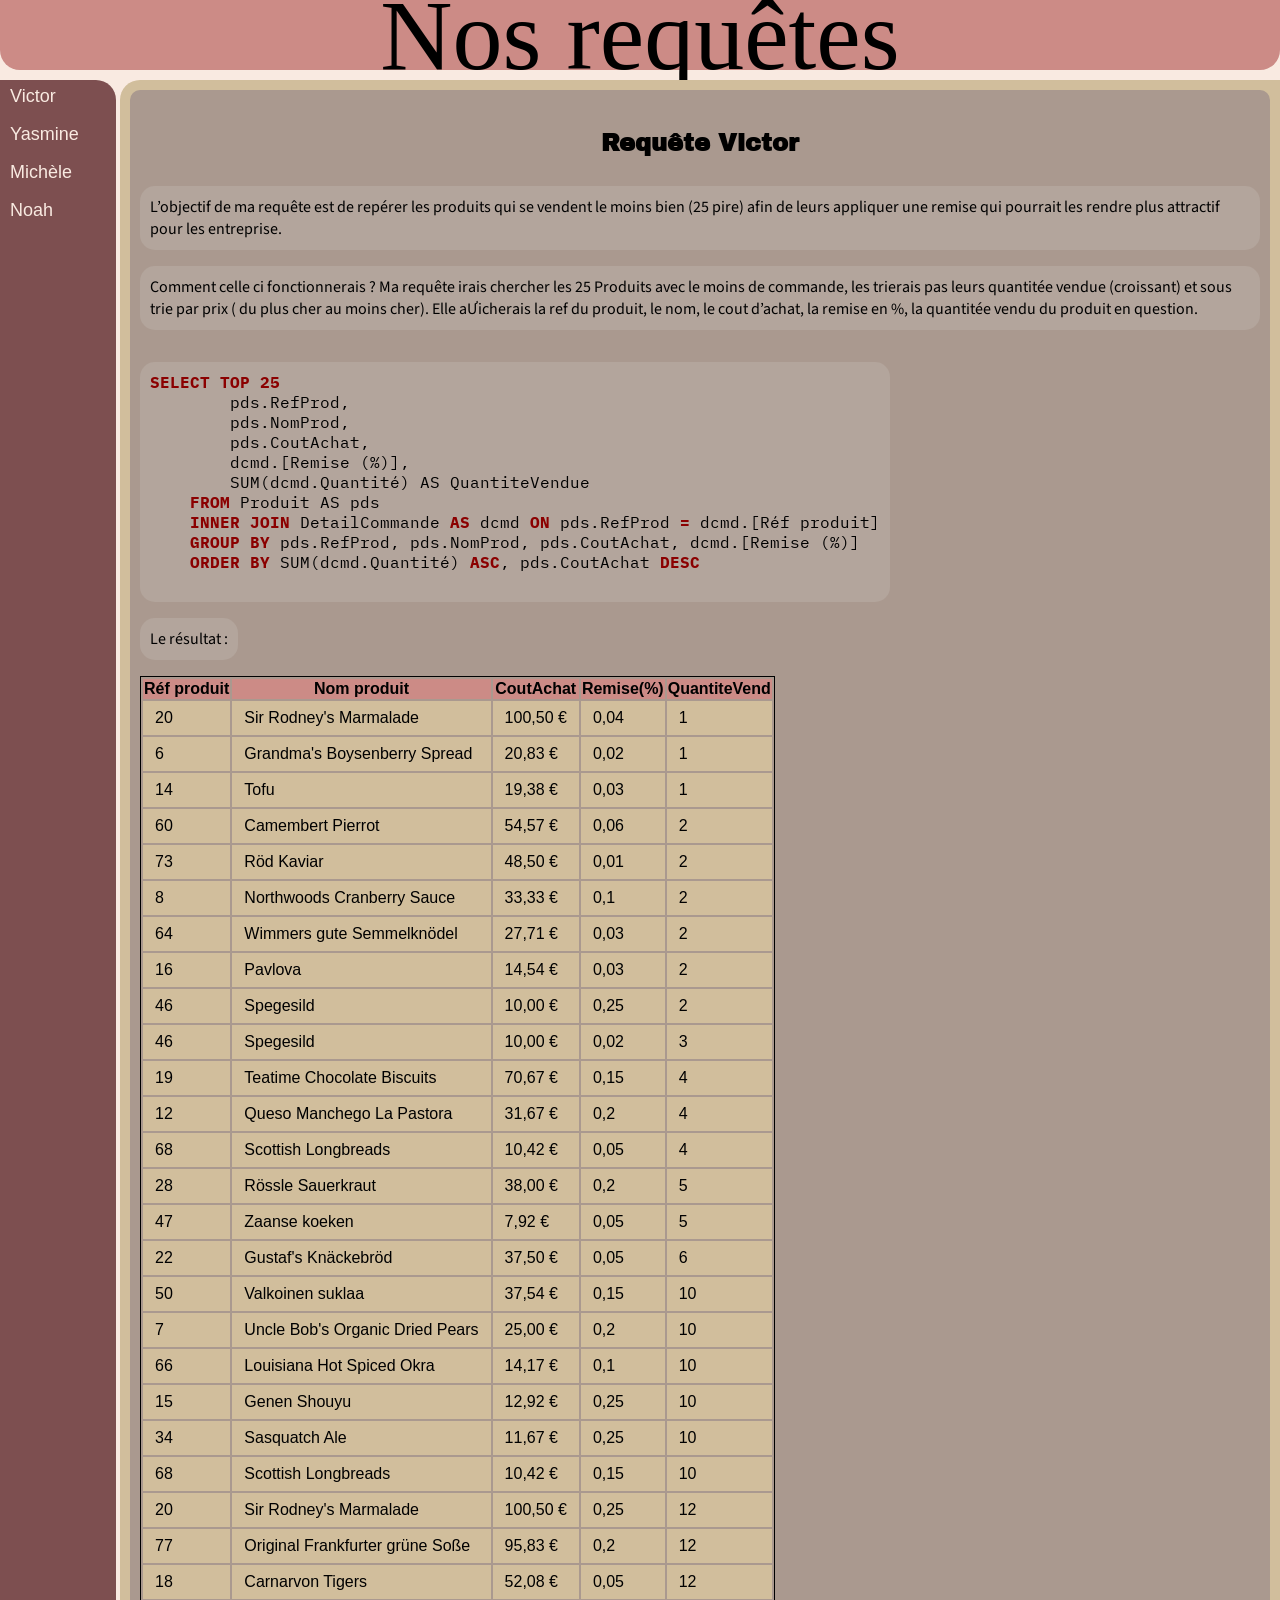
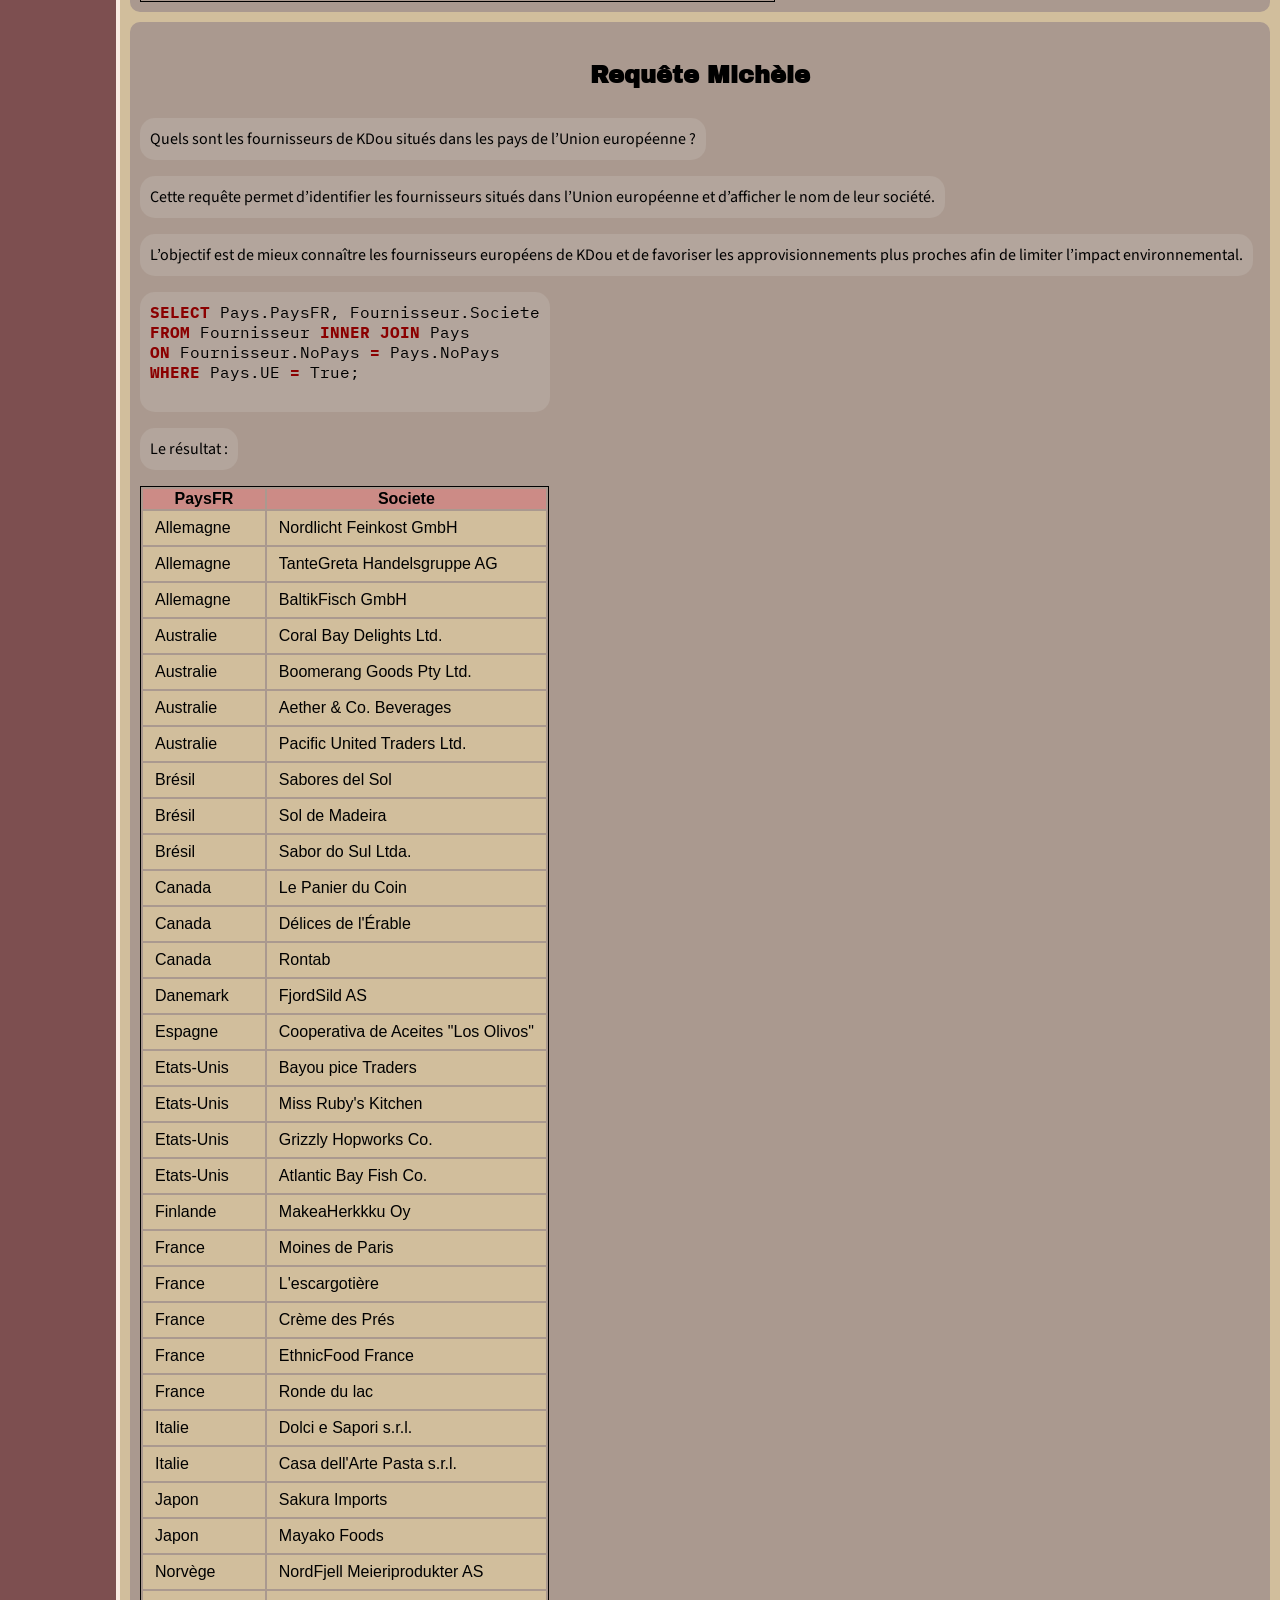
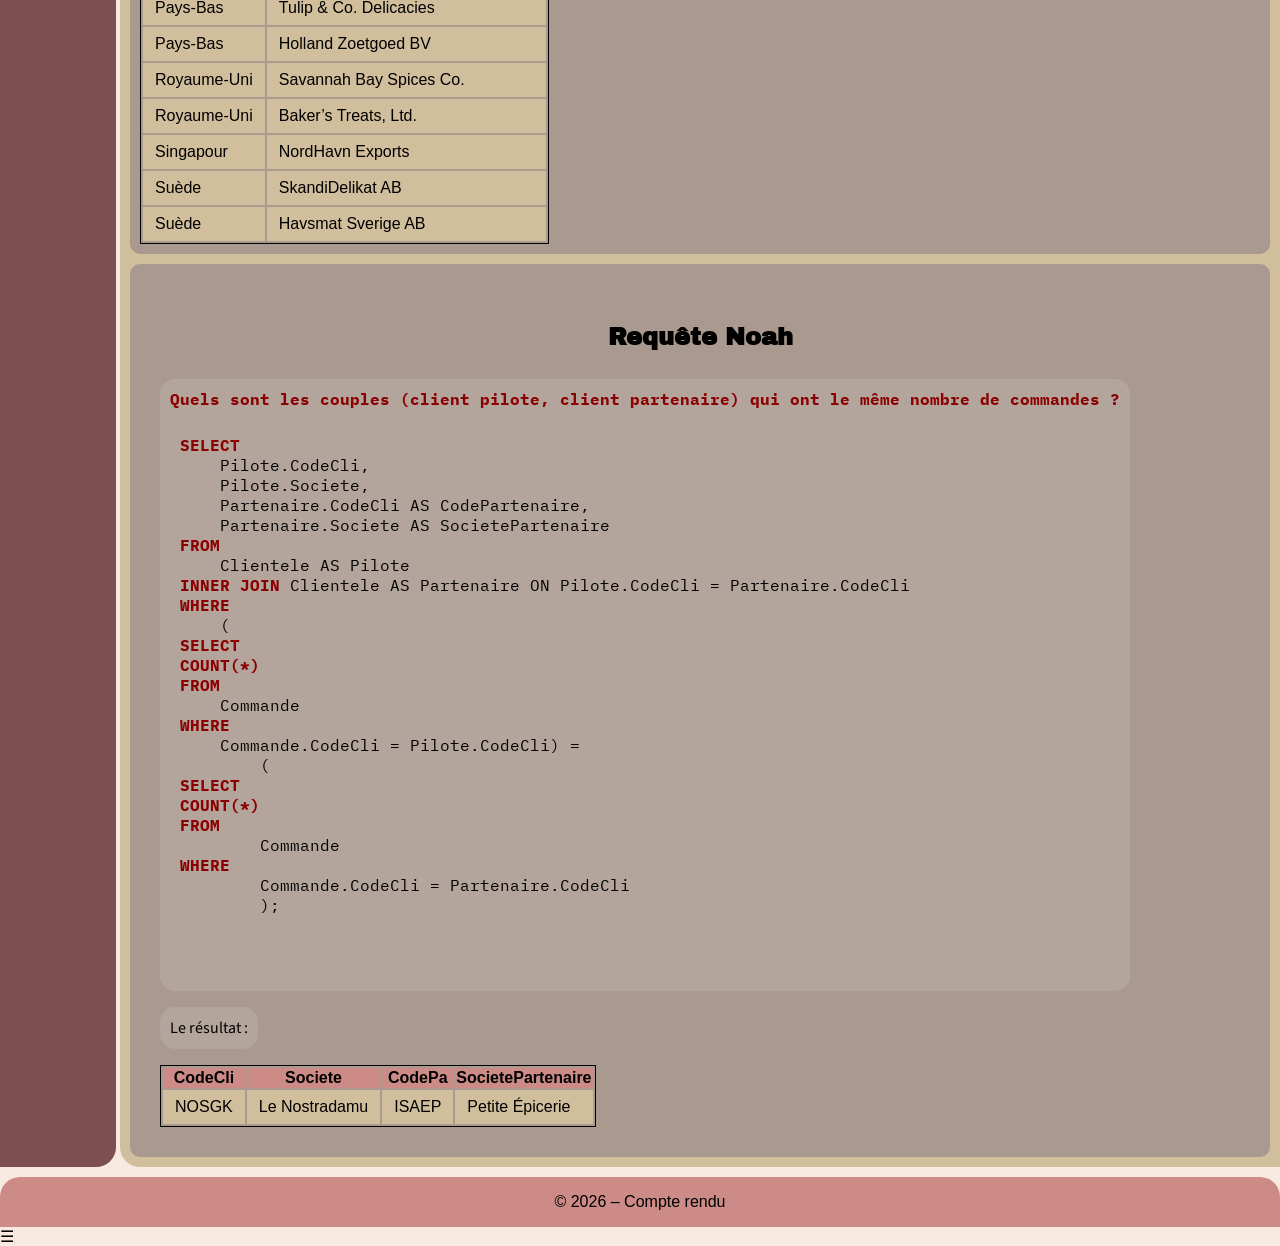
==== Requetes-perso.html @ e3824db2 "commentaire de la team ainsi que les requetes perso" ====
<!DOCTYPE html>
<html lang="fr">

<head>
    <meta charset="UTF-8" />
    <meta name="viewport" content="width=device-width, initial-scale=1.0" />
    <title>requête individuelle</title>
    <link rel="stylesheet" href="assets/main.css" />

</head>

<body>
<div class="mobile-warning">
    <div>
        <h2>Version mobile non disponible pour le moment</h2>
        <p>Merci de consulter ce site sur un ordinateur.</p>
    </div>
</div>
<header>Nos requêtes</header>
<nav class="Nav-mobile">
    <label for="toggle" class="menu-button">☰</label>
    <input type="checkbox" id="toggle">
    <div class="menu">
        <a href="index.html">Accueil</a>
        <a href="SQL.html">Requêtes</a>
        <a href="Requetes-perso.html">Requête individuelle</a>
        <a href="TEAM.html">L'équipe</a>


    </div>
</nav>
<nav class="nav-page">
    <a href="#Vic">Victor</a>
    <a href="#Yas">Yasmine</a>
    <a href="#Mic">Michèle</a>
    <a href="#Noa">Noah</a>
</nav>
<main>

    <section id="vic">
        <h2 class="title-center">Requête Victor</h2>

        <p>L’objectif de ma requête est de repérer les produits qui se vendent le moins bien (25
            pire) afin de leurs appliquer une remise qui pourrait les rendre plus attractif pour les
            entreprise.</p>
        <p>Comment celle ci fonctionnerais ? Ma requête irais chercher les 25 Produits avec le
            moins de commande, les trierais pas leurs quantitée vendue (croissant) et sous trie par
            prix ( du plus cher au moins cher).
            Elle aƯicherais la ref du produit, le nom, le cout d’achat, la remise en %, la quantitée
            vendu du produit en question.
        </p>
        <div class="CodendExplication-container"></div>
            <div class="requete">
                    <pre><strong class="redtxt">SELECT TOP 25</strong>
        pds.RefProd,
        pds.NomProd,
        pds.CoutAchat,
        dcmd.[Remise (%)],
        SUM(dcmd.Quantité) AS QuantiteVendue
    <strong class="redtxt">FROM</strong> Produit AS pds
    <strong class="redtxt">INNER JOIN</strong> DetailCommande <strong class="redtxt">AS</strong> dcmd <strong class="redtxt">ON</strong> pds.RefProd <strong class="redtxt">=</strong> dcmd.[Réf produit]
    <strong class="redtxt">GROUP BY</strong> pds.RefProd, pds.NomProd, pds.CoutAchat, dcmd.[Remise (%)]
    <strong class="redtxt">ORDER BY</strong> SUM(dcmd.Quantité) <strong class="redtxt">ASC</strong>, pds.CoutAchat <strong class="redtxt">DESC</strong>
    </pre>
                <p>Le résultat :</p>
                <table>
                    <thead>
                    <tr>
                        <th>Réf produit</th>
                        <th>Nom produit</th>
                        <th>CoutAchat</th>
                        <th>Remise(%)</th>
                        <th>QuantiteVend</th>
                    </tr>
                    </thead>
                    <tbody>
                    <tr>
                        <td>20</td>
                        <td>Sir Rodney's Marmalade</td>
                        <td>100,50 €</td>
                        <td>0,04</td>
                        <td>1</td>
                    </tr>
                    <tr>
                        <td>6</td>
                        <td>Grandma's Boysenberry Spread</td>
                        <td>20,83 €</td>
                        <td>0,02</td>
                        <td>1</td>
                    </tr>
                    <tr>
                        <td>14</td>
                        <td>Tofu</td>
                        <td>19,38 €</td>
                        <td>0,03</td>
                        <td>1</td>
                    </tr>
                    <tr>
                        <td>60</td>
                        <td>Camembert Pierrot</td>
                        <td>54,57 €</td>
                        <td>0,06</td>
                        <td>2</td>
                    </tr>
                    <tr>
                        <td>73</td>
                        <td>Röd Kaviar</td>
                        <td>48,50 €</td>
                        <td>0,01</td>
                        <td>2</td>
                    </tr>
                    <tr>
                        <td>8</td>
                        <td>Northwoods Cranberry Sauce</td>
                        <td>33,33 €</td>
                        <td>0,1</td>
                        <td>2</td>
                    </tr>
                    <tr>
                        <td>64</td>
                        <td>Wimmers gute Semmelknödel</td>
                        <td>27,71 €</td>
                        <td>0,03</td>
                        <td>2</td>
                    </tr>
                    <tr>
                        <td>16</td>
                        <td>Pavlova</td>
                        <td>14,54 €</td>
                        <td>0,03</td>
                        <td>2</td>
                    </tr>
                    <tr>
                        <td>46</td>
                        <td>Spegesild</td>
                        <td>10,00 €</td>
                        <td>0,25</td>
                        <td>2</td>
                    </tr>
                    <tr>
                        <td>46</td>
                        <td>Spegesild</td>
                        <td>10,00 €</td>
                        <td>0,02</td>
                        <td>3</td>
                    </tr>
                    <tr>
                        <td>19</td>
                        <td>Teatime Chocolate Biscuits</td>
                        <td>70,67 €</td>
                        <td>0,15</td>
                        <td>4</td>
                    </tr>
                    <tr>
                        <td>12</td>
                        <td>Queso Manchego La Pastora</td>
                        <td>31,67 €</td>
                        <td>0,2</td>
                        <td>4</td>
                    </tr>
                    <tr>
                        <td>68</td>
                        <td>Scottish Longbreads</td>
                        <td>10,42 €</td>
                        <td>0,05</td>
                        <td>4</td>
                    </tr>
                    <tr>
                        <td>28</td>
                        <td>Rössle Sauerkraut</td>
                        <td>38,00 €</td>
                        <td>0,2</td>
                        <td>5</td>
                    </tr>
                    <tr>
                        <td>47</td>
                        <td>Zaanse koeken</td>
                        <td>7,92 €</td>
                        <td>0,05</td>
                        <td>5</td>
                    </tr>
                    <tr>
                        <td>22</td>
                        <td>Gustaf's Knäckebröd</td>
                        <td>37,50 €</td>
                        <td>0,05</td>
                        <td>6</td>
                    </tr>
                    <tr>
                        <td>50</td>
                        <td>Valkoinen suklaa</td>
                        <td>37,54 €</td>
                        <td>0,15</td>
                        <td>10</td>
                    </tr>
                    <tr>
                        <td>7</td>
                        <td>Uncle Bob's Organic Dried Pears</td>
                        <td>25,00 €</td>
                        <td>0,2</td>
                        <td>10</td>
                    </tr>
                    <tr>
                        <td>66</td>
                        <td>Louisiana Hot Spiced Okra</td>
                        <td>14,17 €</td>
                        <td>0,1</td>
                        <td>10</td>
                    </tr>
                    <tr>
                        <td>15</td>
                        <td>Genen Shouyu</td>
                        <td>12,92 €</td>
                        <td>0,25</td>
                        <td>10</td>
                    </tr>
                    <tr>
                        <td>34</td>
                        <td>Sasquatch Ale</td>
                        <td>11,67 €</td>
                        <td>0,25</td>
                        <td>10</td>
                    </tr>
                    <tr>
                        <td>68</td>
                        <td>Scottish Longbreads</td>
                        <td>10,42 €</td>
                        <td>0,15</td>
                        <td>10</td>
                    </tr>
                    <tr>
                        <td>20</td>
                        <td>Sir Rodney's Marmalade</td>
                        <td>100,50 €</td>
                        <td>0,25</td>
                        <td>12</td>
                    </tr>
                    <tr>
                        <td>77</td>
                        <td>Original Frankfurter grüne Soße</td>
                        <td>95,83 €</td>
                        <td>0,2</td>
                        <td>12</td>
                    </tr>
                    <tr>
                        <td>18</td>
                        <td>Carnarvon Tigers</td>
                        <td>52,08 €</td>
                        <td>0,05</td>
                        <td>12</td>
                    </tr>
                    </tbody>
                </table>
            </div>

    </section>
    <section id="Mic">
        <h2>Requête Michèle</h2>
        <p>Quels sont les fournisseurs de KDou situés dans les pays de l’Union européenne ?</p>
        <p>Cette requête permet d’identifier les fournisseurs situés dans l’Union européenne et d’afficher le nom de leur société.</p>
        <p>L’objectif est de mieux connaître les fournisseurs européens de KDou et de favoriser les approvisionnements plus proches afin de limiter l’impact environnemental.</p>

        <div class="requete">
  <pre>
<strong class="redtxt">SELECT</strong> Pays.PaysFR, Fournisseur.Societe
<strong class="redtxt">FROM</strong> Fournisseur <strong class="redtxt">INNER JOIN</strong> Pays
<strong class="redtxt">ON</strong> Fournisseur.NoPays <strong class="redtxt">=</strong> Pays.NoPays
<strong class="redtxt">WHERE</strong> Pays.UE <strong class="redtxt">=</strong> True;
  </pre>
            <p>Le résultat :</p>
            <table>
                <thead>
                <tr>
                    <th>PaysFR</th>
                    <th>Societe</th>
                </tr>
                </thead>
                <tbody>
                <tr>
                    <td>Allemagne</td>
                    <td>Nordlicht Feinkost GmbH</td>
                </tr>
                <tr>
                    <td>Allemagne</td>
                    <td>TanteGreta Handelsgruppe AG</td>
                </tr>
                <tr>
                    <td>Allemagne</td>
                    <td>BaltikFisch GmbH</td>
                </tr>
                <tr>
                    <td>Australie</td>
                    <td>Coral Bay Delights Ltd.</td>
                </tr>
                <tr>
                    <td>Australie</td>
                    <td>Boomerang Goods Pty Ltd.</td>
                </tr>
                <tr>
                    <td>Australie</td>
                    <td>Aether &amp; Co. Beverages</td>
                </tr>
                <tr>
                    <td>Australie</td>
                    <td>Pacific United Traders Ltd.</td>
                </tr>
                <tr>
                    <td>Brésil</td>
                    <td>Sabores del Sol</td>
                </tr>
                <tr>
                    <td>Brésil</td>
                    <td>Sol de Madeira</td>
                </tr>
                <tr>
                    <td>Brésil</td>
                    <td>Sabor do Sul Ltda.</td>
                </tr>
                <tr>
                    <td>Canada</td>
                    <td>Le Panier du Coin</td>
                </tr>
                <tr>
                    <td>Canada</td>
                    <td>Délices de l'Érable</td>
                </tr>
                <tr>
                    <td>Canada</td>
                    <td>Rontab</td>
                </tr>
                <tr>
                    <td>Danemark</td>
                    <td>FjordSild AS</td>
                </tr>
                <tr>
                    <td>Espagne</td>
                    <td>Cooperativa de Aceites "Los Olivos"</td>
                </tr>
                <tr>
                    <td>Etats-Unis</td>
                    <td>Bayou pice Traders</td>
                </tr>
                <tr>
                    <td>Etats-Unis</td>
                    <td>Miss Ruby's Kitchen</td>
                </tr>
                <tr>
                    <td>Etats-Unis</td>
                    <td>Grizzly Hopworks Co.</td>
                </tr>
                <tr>
                    <td>Etats-Unis</td>
                    <td>Atlantic Bay Fish Co.</td>
                </tr>
                <tr>
                    <td>Finlande</td>
                    <td>MakeaHerkkku Oy</td>
                </tr>
                <tr>
                    <td>France</td>
                    <td>Moines de Paris</td>
                </tr>
                <tr>
                    <td>France</td>
                    <td>L'escargotière</td>
                </tr>
                <tr>
                    <td>France</td>
                    <td>Crème des Prés</td>
                </tr>
                <tr>
                    <td>France</td>
                    <td>EthnicFood France</td>
                </tr>
                <tr>
                    <td>France</td>
                    <td>Ronde du lac</td>
                </tr>
                <tr>
                    <td>Italie</td>
                    <td>Dolci e Sapori s.r.l.</td>
                </tr>
                <tr>
                    <td>Italie</td>
                    <td>Casa dell'Arte Pasta s.r.l.</td>
                </tr>
                <tr>
                    <td>Japon</td>
                    <td>Sakura Imports</td>
                </tr>
                <tr>
                    <td>Japon</td>
                    <td>Mayako Foods</td>
                </tr>
                <tr>
                    <td>Norvège</td>
                    <td>NordFjell Meieriprodukter AS</td>
                </tr>
                <tr>
                    <td>Pays-Bas</td>
                    <td>Tulip &amp; Co. Delicacies</td>
                </tr>
                <tr>
                    <td>Pays-Bas</td>
                    <td>Holland Zoetgoed BV</td>
                </tr>
                <tr>
                    <td>Royaume-Uni</td>
                    <td>Savannah Bay Spices Co.</td>
                </tr>
                <tr>
                    <td>Royaume-Uni</td>
                    <td>Baker’s Treats, Ltd.</td>
                </tr>
                <tr>
                    <td>Singapour</td>
                    <td>NordHavn Exports</td>
                </tr>
                <tr>
                    <td>Suède</td>
                    <td>SkandiDelikat AB</td>
                </tr>
                <tr>
                    <td>Suède</td>
                    <td>Havsmat Sverige AB</td>
                </tr>
                </tbody>
            </table>
        </div>
    </section>




    <section>
        <section id="Noah">
            <h2 class="title-center">Requête Noah</h2>
            <div class="requete">
                    <pre><strong class="redtxt">Quels sont les couples (client pilote, client partenaire) qui ont le même nombre de commandes ?</strong>
<pre>
<strong class="redtxt">SELECT</strong>
    Pilote.CodeCli,
    Pilote.Societe,
    Partenaire.CodeCli AS CodePartenaire,
    Partenaire.Societe AS SocietePartenaire
<strong class="redtxt">FROM</strong>
    Clientele AS Pilote
<strong class="redtxt">INNER JOIN</strong> Clientele AS Partenaire ON Pilote.CodeCli = Partenaire.CodeCli
<strong class="redtxt">WHERE</strong>
    (
<strong class="redtxt">SELECT</strong>
<strong class="redtxt">COUNT(*)</strong>
<strong class="redtxt">FROM</strong>
    Commande
<strong class="redtxt">WHERE</strong>
    Commande.CodeCli = Pilote.CodeCli) =
        (
<strong class="redtxt">SELECT</strong>
<strong class="redtxt">COUNT(*)</strong>
<strong class="redtxt">FROM</strong>
        Commande
<strong class="redtxt">WHERE</strong>
        Commande.CodeCli = Partenaire.CodeCli
        );
</pre>
                    </pre>
                <p>Le résultat :</p>
                <table>
                    <thead>
                    <tr>
                        <th>CodeCli</th>
                        <th>Societe</th>
                        <th>CodePa</th>
                        <th>SocietePartenaire</th>
                    </tr>
                    </thead>
                    <tbody>
                    <tr>
                        <td>NOSGK</td>
                        <td>Le Nostradamu</td>
                        <td>ISAEP</td>
                        <td>Petite Épicerie</td>
                    </tr>
                    </tbody>
                </table>
            </div>
        </section>




    </section>

</main>
</body>
<footer>&copy; 2026 – Compte rendu</footer>

</html>
---- assets/main.css ----
@import url('https://fonts.googleapis.com/css2?family=Archivo+Black&family=IBM+Plex+Mono:ital,wght@0,100;0,200;0,300;0,400;0,500;0,600;0,700;1,100;1,200;1,300;1,400;1,500;1,600;1,700&family=Montserrat:ital,wght@0,100..900;1,100..900&family=Source+Sans+3:ital,wght@0,200..900;1,200..900&display=swap');
/*Un fichier pour tous les gouvernés*/
@import "variables.css";
@import "base.css";
@import "structure.css";
@import "navigation.css";
@import "button.css";
@import "equipe.css";
@import "responsive.css";
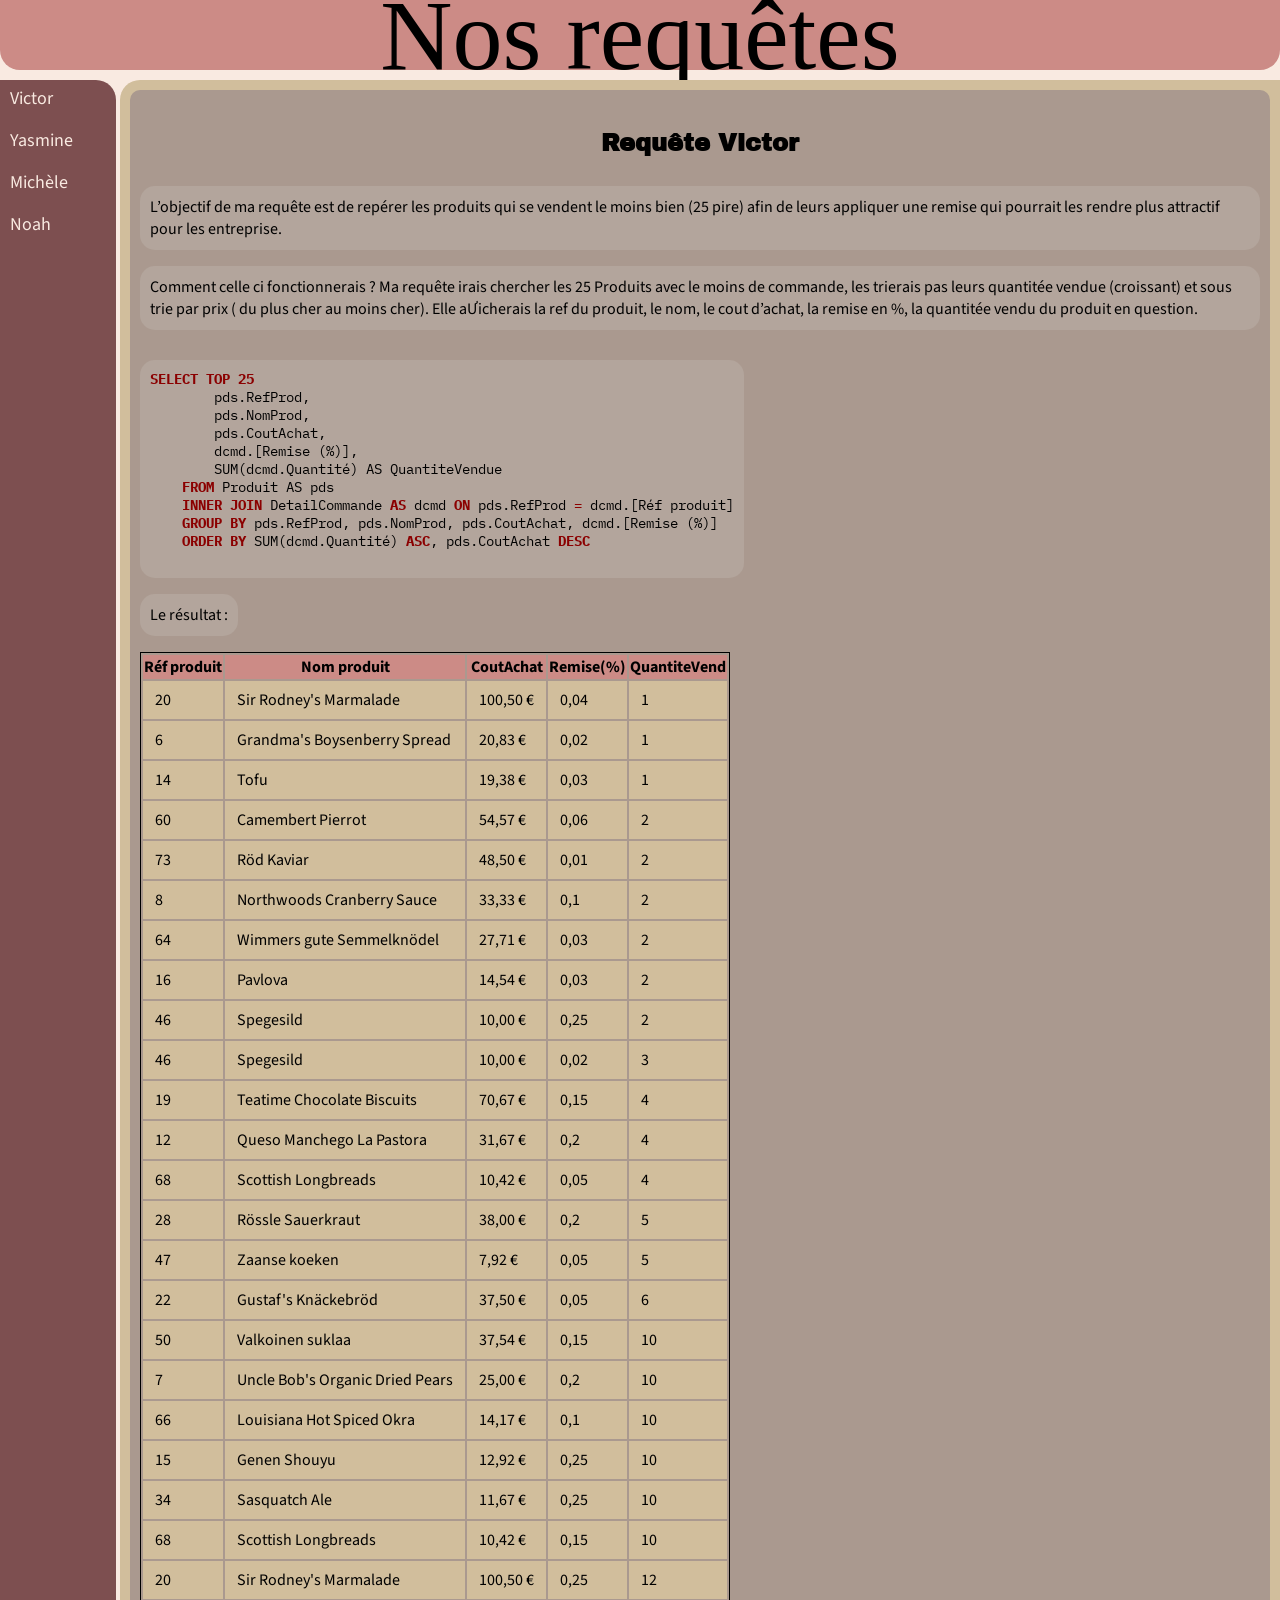
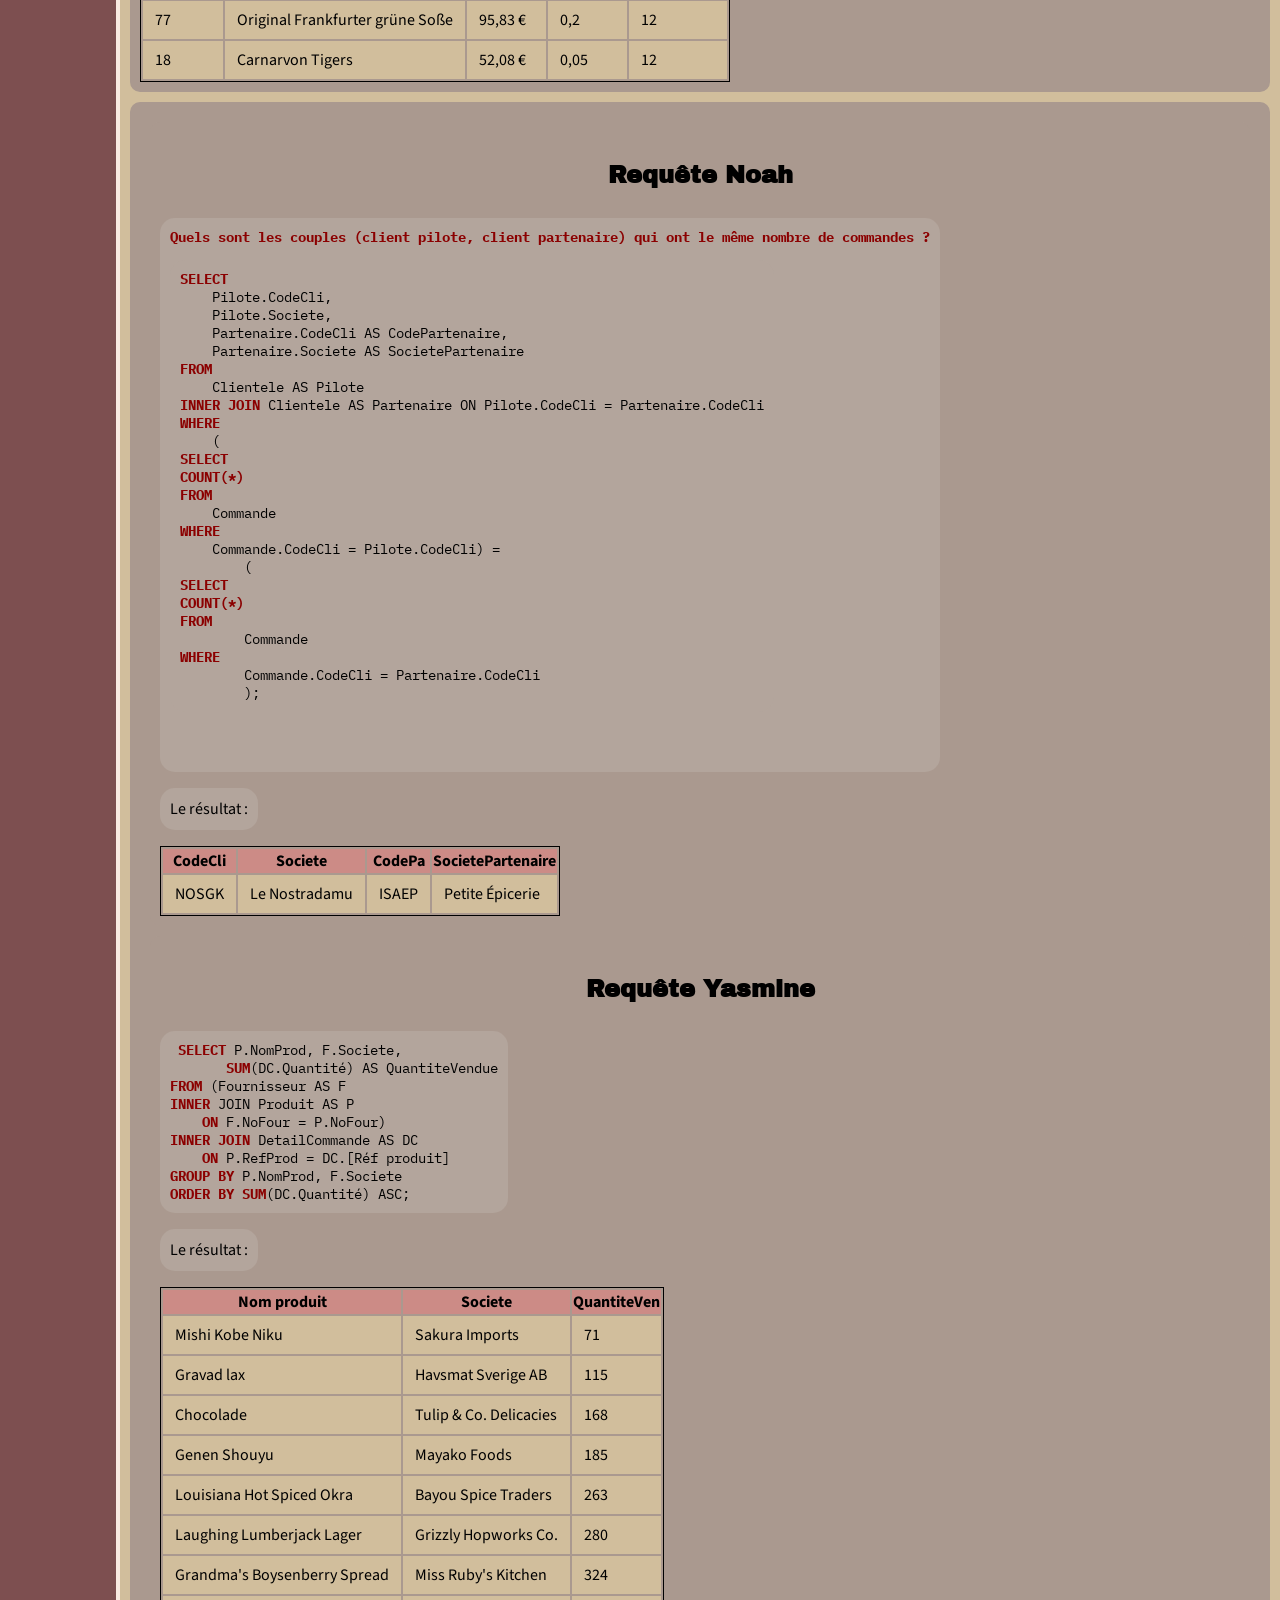
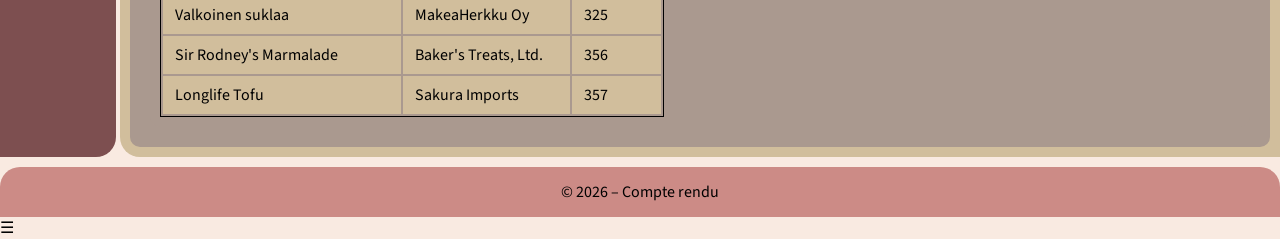
==== commit c0d45973: "Ajout de ma requete perso Ajout des strong Personnalisation de la page team ajout des fonts" ====
--- a/Requetes-perso.html
+++ b/Requetes-perso.html
@@ -254,184 +254,6 @@
             </div>
 
     </section>
-    <section id="Mic">
-        <h2>Requête Michèle</h2>
-        <p>Quels sont les fournisseurs de KDou situés dans les pays de l’Union européenne ?</p>
-        <p>Cette requête permet d’identifier les fournisseurs situés dans l’Union européenne et d’afficher le nom de leur société.</p>
-        <p>L’objectif est de mieux connaître les fournisseurs européens de KDou et de favoriser les approvisionnements plus proches afin de limiter l’impact environnemental.</p>
-
-        <div class="requete">
-  <pre>
-<strong class="redtxt">SELECT</strong> Pays.PaysFR, Fournisseur.Societe
-<strong class="redtxt">FROM</strong> Fournisseur <strong class="redtxt">INNER JOIN</strong> Pays
-<strong class="redtxt">ON</strong> Fournisseur.NoPays <strong class="redtxt">=</strong> Pays.NoPays
-<strong class="redtxt">WHERE</strong> Pays.UE <strong class="redtxt">=</strong> True;
-  </pre>
-            <p>Le résultat :</p>
-            <table>
-                <thead>
-                <tr>
-                    <th>PaysFR</th>
-                    <th>Societe</th>
-                </tr>
-                </thead>
-                <tbody>
-                <tr>
-                    <td>Allemagne</td>
-                    <td>Nordlicht Feinkost GmbH</td>
-                </tr>
-                <tr>
-                    <td>Allemagne</td>
-                    <td>TanteGreta Handelsgruppe AG</td>
-                </tr>
-                <tr>
-                    <td>Allemagne</td>
-                    <td>BaltikFisch GmbH</td>
-                </tr>
-                <tr>
-                    <td>Australie</td>
-                    <td>Coral Bay Delights Ltd.</td>
-                </tr>
-                <tr>
-                    <td>Australie</td>
-                    <td>Boomerang Goods Pty Ltd.</td>
-                </tr>
-                <tr>
-                    <td>Australie</td>
-                    <td>Aether &amp; Co. Beverages</td>
-                </tr>
-                <tr>
-                    <td>Australie</td>
-                    <td>Pacific United Traders Ltd.</td>
-                </tr>
-                <tr>
-                    <td>Brésil</td>
-                    <td>Sabores del Sol</td>
-                </tr>
-                <tr>
-                    <td>Brésil</td>
-                    <td>Sol de Madeira</td>
-                </tr>
-                <tr>
-                    <td>Brésil</td>
-                    <td>Sabor do Sul Ltda.</td>
-                </tr>
-                <tr>
-                    <td>Canada</td>
-                    <td>Le Panier du Coin</td>
-                </tr>
-                <tr>
-                    <td>Canada</td>
-                    <td>Délices de l'Érable</td>
-                </tr>
-                <tr>
-                    <td>Canada</td>
-                    <td>Rontab</td>
-                </tr>
-                <tr>
-                    <td>Danemark</td>
-                    <td>FjordSild AS</td>
-                </tr>
-                <tr>
-                    <td>Espagne</td>
-                    <td>Cooperativa de Aceites "Los Olivos"</td>
-                </tr>
-                <tr>
-                    <td>Etats-Unis</td>
-                    <td>Bayou pice Traders</td>
-                </tr>
-                <tr>
-                    <td>Etats-Unis</td>
-                    <td>Miss Ruby's Kitchen</td>
-                </tr>
-                <tr>
-                    <td>Etats-Unis</td>
-                    <td>Grizzly Hopworks Co.</td>
-                </tr>
-                <tr>
-                    <td>Etats-Unis</td>
-                    <td>Atlantic Bay Fish Co.</td>
-                </tr>
-                <tr>
-                    <td>Finlande</td>
-                    <td>MakeaHerkkku Oy</td>
-                </tr>
-                <tr>
-                    <td>France</td>
-                    <td>Moines de Paris</td>
-                </tr>
-                <tr>
-                    <td>France</td>
-                    <td>L'escargotière</td>
-                </tr>
-                <tr>
-                    <td>France</td>
-                    <td>Crème des Prés</td>
-                </tr>
-                <tr>
-                    <td>France</td>
-                    <td>EthnicFood France</td>
-                </tr>
-                <tr>
-                    <td>France</td>
-                    <td>Ronde du lac</td>
-                </tr>
-                <tr>
-                    <td>Italie</td>
-                    <td>Dolci e Sapori s.r.l.</td>
-                </tr>
-                <tr>
-                    <td>Italie</td>
-                    <td>Casa dell'Arte Pasta s.r.l.</td>
-                </tr>
-                <tr>
-                    <td>Japon</td>
-                    <td>Sakura Imports</td>
-                </tr>
-                <tr>
-                    <td>Japon</td>
-                    <td>Mayako Foods</td>
-                </tr>
-                <tr>
-                    <td>Norvège</td>
-                    <td>NordFjell Meieriprodukter AS</td>
-                </tr>
-                <tr>
-                    <td>Pays-Bas</td>
-                    <td>Tulip &amp; Co. Delicacies</td>
-                </tr>
-                <tr>
-                    <td>Pays-Bas</td>
-                    <td>Holland Zoetgoed BV</td>
-                </tr>
-                <tr>
-                    <td>Royaume-Uni</td>
-                    <td>Savannah Bay Spices Co.</td>
-                </tr>
-                <tr>
-                    <td>Royaume-Uni</td>
-                    <td>Baker’s Treats, Ltd.</td>
-                </tr>
-                <tr>
-                    <td>Singapour</td>
-                    <td>NordHavn Exports</td>
-                </tr>
-                <tr>
-                    <td>Suède</td>
-                    <td>SkandiDelikat AB</td>
-                </tr>
-                <tr>
-                    <td>Suède</td>
-                    <td>Havsmat Sverige AB</td>
-                </tr>
-                </tbody>
-            </table>
-        </div>
-    </section>
-
-
-
-
     <section>
         <section id="Noah">
             <h2 class="title-center">Requête Noah</h2>
@@ -486,11 +308,89 @@
             </div>
         </section>
 
-
-
-
+    <section id="yas">
+        <h2 class="title-center">Requête Yasmine</h2>
+        <div class="requete">
+        <pre> <strong class="redtxt">SELECT</strong> P.NomProd, F.Societe,
+       <strong class="redtxt">SUM</strong>(DC.Quantité) AS QuantiteVendue
+<strong class="redtxt">FROM</strong> (Fournisseur AS F
+<strong class="redtxt">INNER</strong> JOIN Produit AS P
+    <strong class="redtxt">ON</strong> F.NoFour = P.NoFour)
+<strong class="redtxt">INNER JOIN</strong> DetailCommande AS DC
+    <strong class="redtxt">ON</strong> P.RefProd = DC.[Réf produit]
+<strong class="redtxt">GROUP BY</strong> P.NomProd, F.Societe
+<strong class="redtxt">ORDER BY</strong> <strong class="redtxt">SUM</strong>(DC.Quantité) ASC;
+</pre>
+            <p>Le résultat :</p>
+
+            <table>
+                <thead>
+                <tr>
+                    <th>Nom produit</th>
+                    <th>Societe</th>
+                    <th>QuantiteVen</th>
+                </tr>
+                </thead>
+
+                <tbody>
+                <tr class="selected">
+                    <td>Mishi Kobe Niku</td>
+                    <td>Sakura Imports</td>
+                    <td>71</td>
+                </tr>
+                <tr>
+                    <td>Gravad lax</td>
+                    <td>Havsmat Sverige AB</td>
+                    <td>115</td>
+                </tr>
+                <tr>
+                    <td>Chocolade</td>
+                    <td>Tulip &amp; Co. Delicacies</td>
+                    <td>168</td>
+                </tr>
+                <tr>
+                    <td>Genen Shouyu</td>
+                    <td>Mayako Foods</td>
+                    <td>185</td>
+                </tr>
+                <tr>
+                    <td>Louisiana Hot Spiced Okra</td>
+                    <td>Bayou Spice Traders</td>
+                    <td>263</td>
+                </tr>
+                <tr>
+                    <td>Laughing Lumberjack Lager</td>
+                    <td>Grizzly Hopworks Co.</td>
+                    <td>280</td>
+                </tr>
+                <tr>
+                    <td>Grandma's Boysenberry Spread</td>
+                    <td>Miss Ruby's Kitchen</td>
+                    <td>324</td>
+                </tr>
+                <tr>
+                    <td>Valkoinen suklaa</td>
+                    <td>MakeaHerkku Oy</td>
+                    <td>325</td>
+                </tr>
+                <tr>
+                    <td>Sir Rodney's Marmalade</td>
+                    <td>Baker's Treats, Ltd.</td>
+                    <td>356</td>
+                </tr>
+                <tr>
+                    <td>Longlife Tofu</td>
+                    <td>Sakura Imports</td>
+                    <td>357</td>
+                </tr>
+                </tbody>
+            </table>
+
+        </div>
     </section>
 
+
+</section>
 </main>
 </body>
 <footer>&copy; 2026 – Compte rendu</footer>
--- a/assets/main.css
+++ b/assets/main.css
@@ -1,5 +1,5 @@
 @import url('https://fonts.googleapis.com/css2?family=Archivo+Black&family=IBM+Plex+Mono:ital,wght@0,100;0,200;0,300;0,400;0,500;0,600;0,700;1,100;1,200;1,300;1,400;1,500;1,600;1,700&family=Montserrat:ital,wght@0,100..900;1,100..900&family=Source+Sans+3:ital,wght@0,200..900;1,200..900&display=swap');
-/*Un fichier pour tous les gouvernés*/
+/*Un fichier pour tous les contrôler*/
 @import "variables.css";
 @import "base.css";
 @import "structure.css";
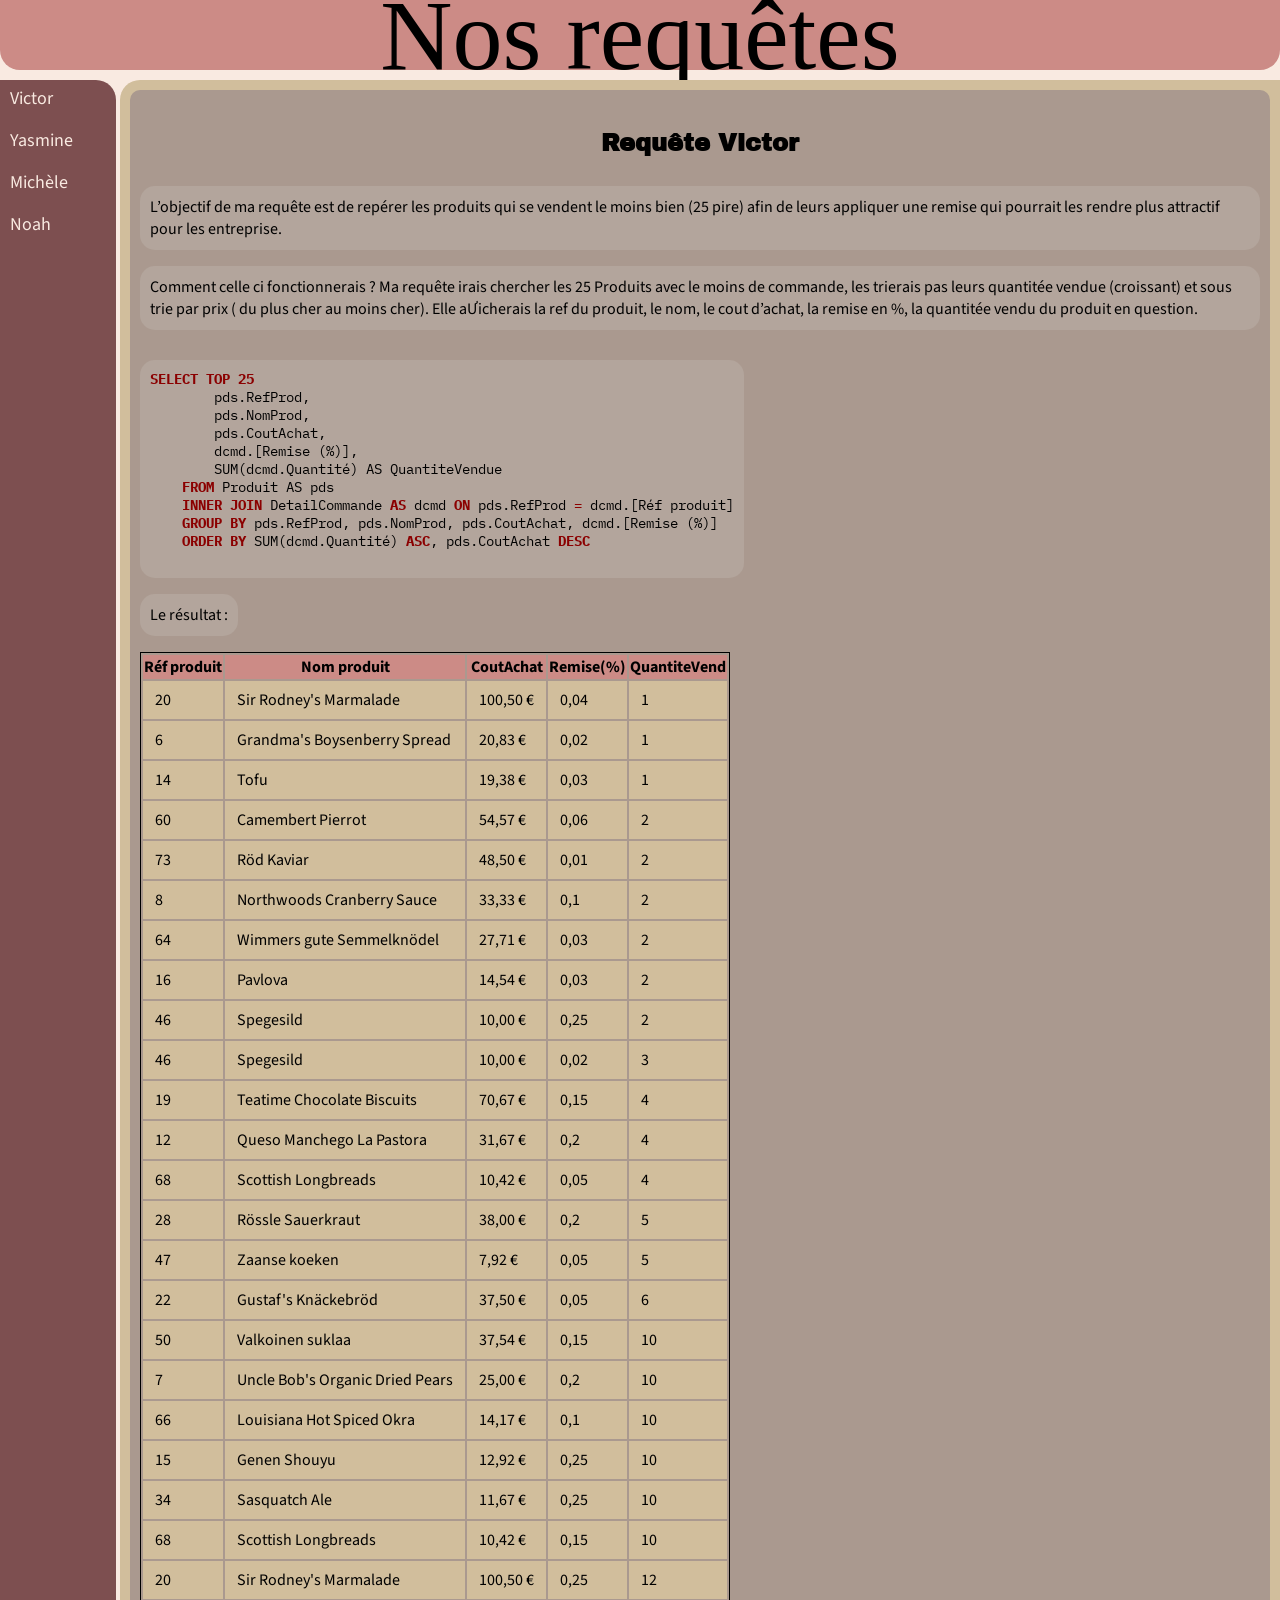
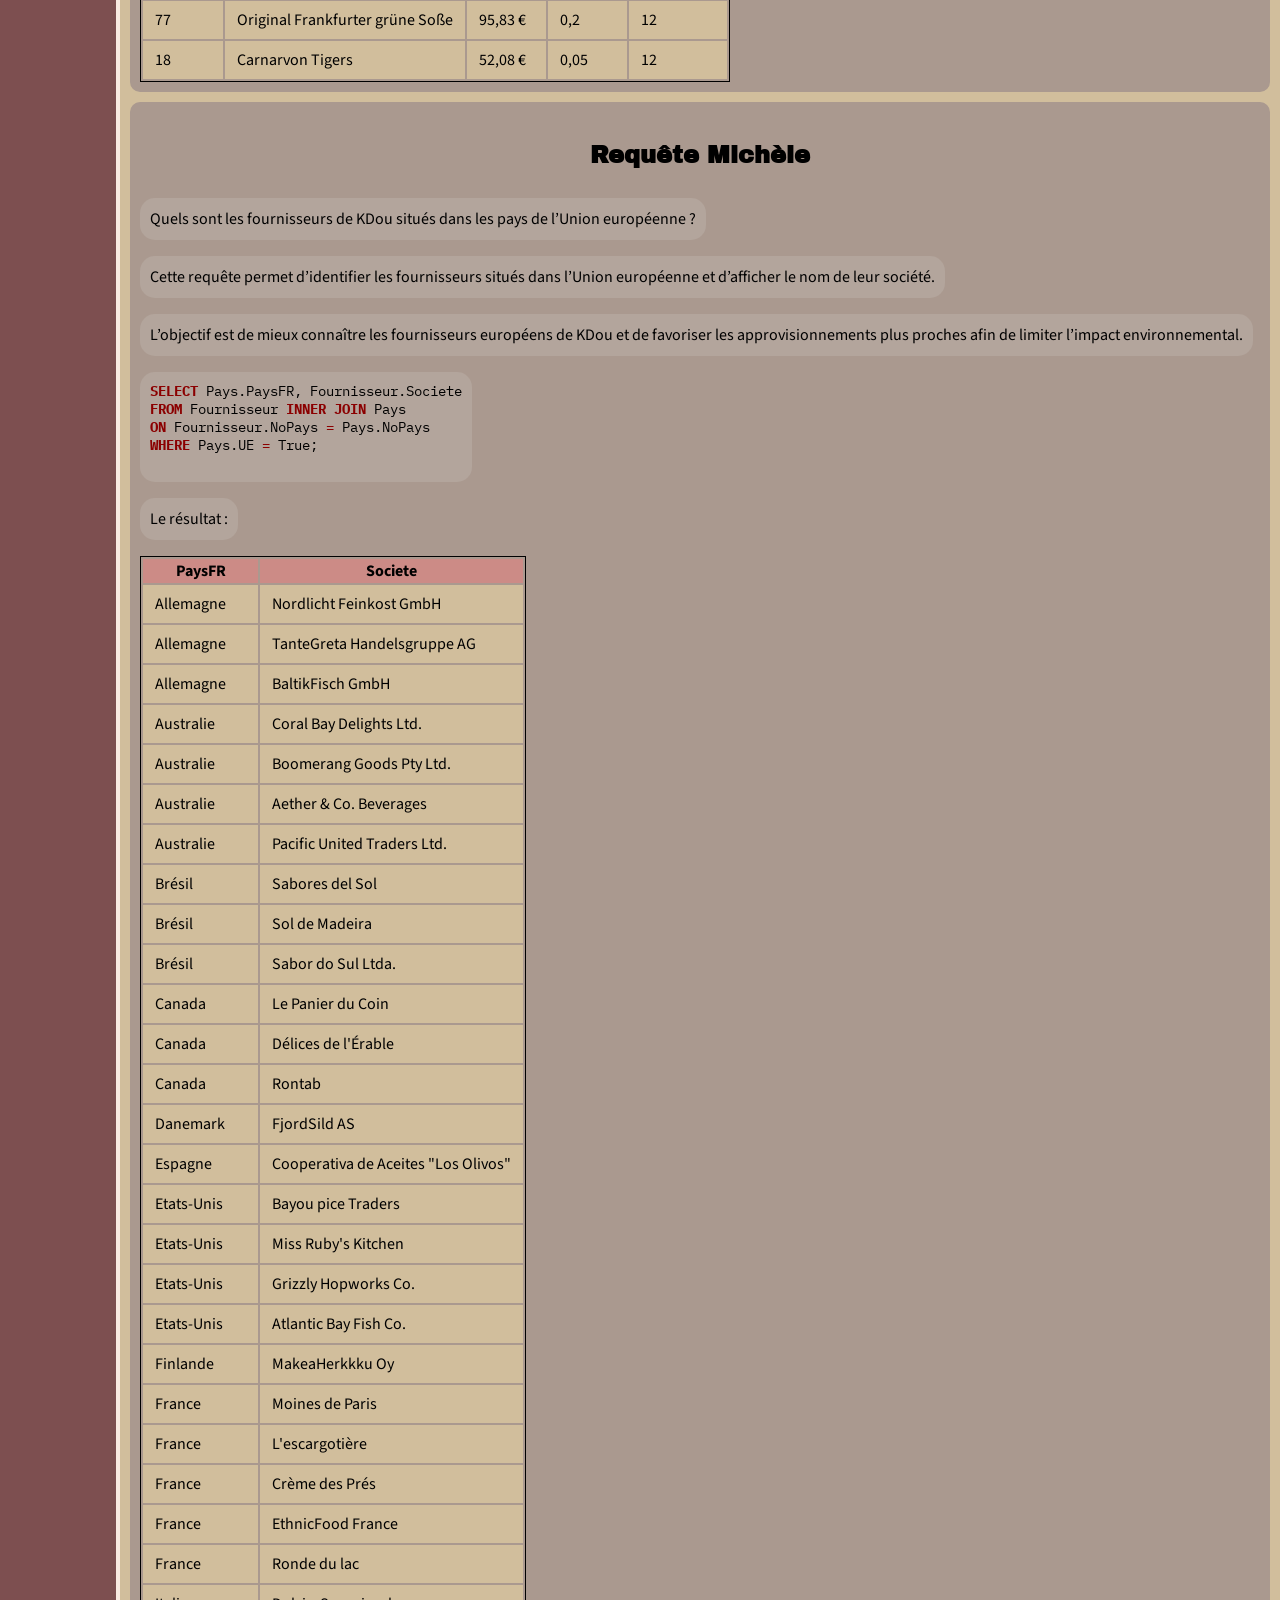
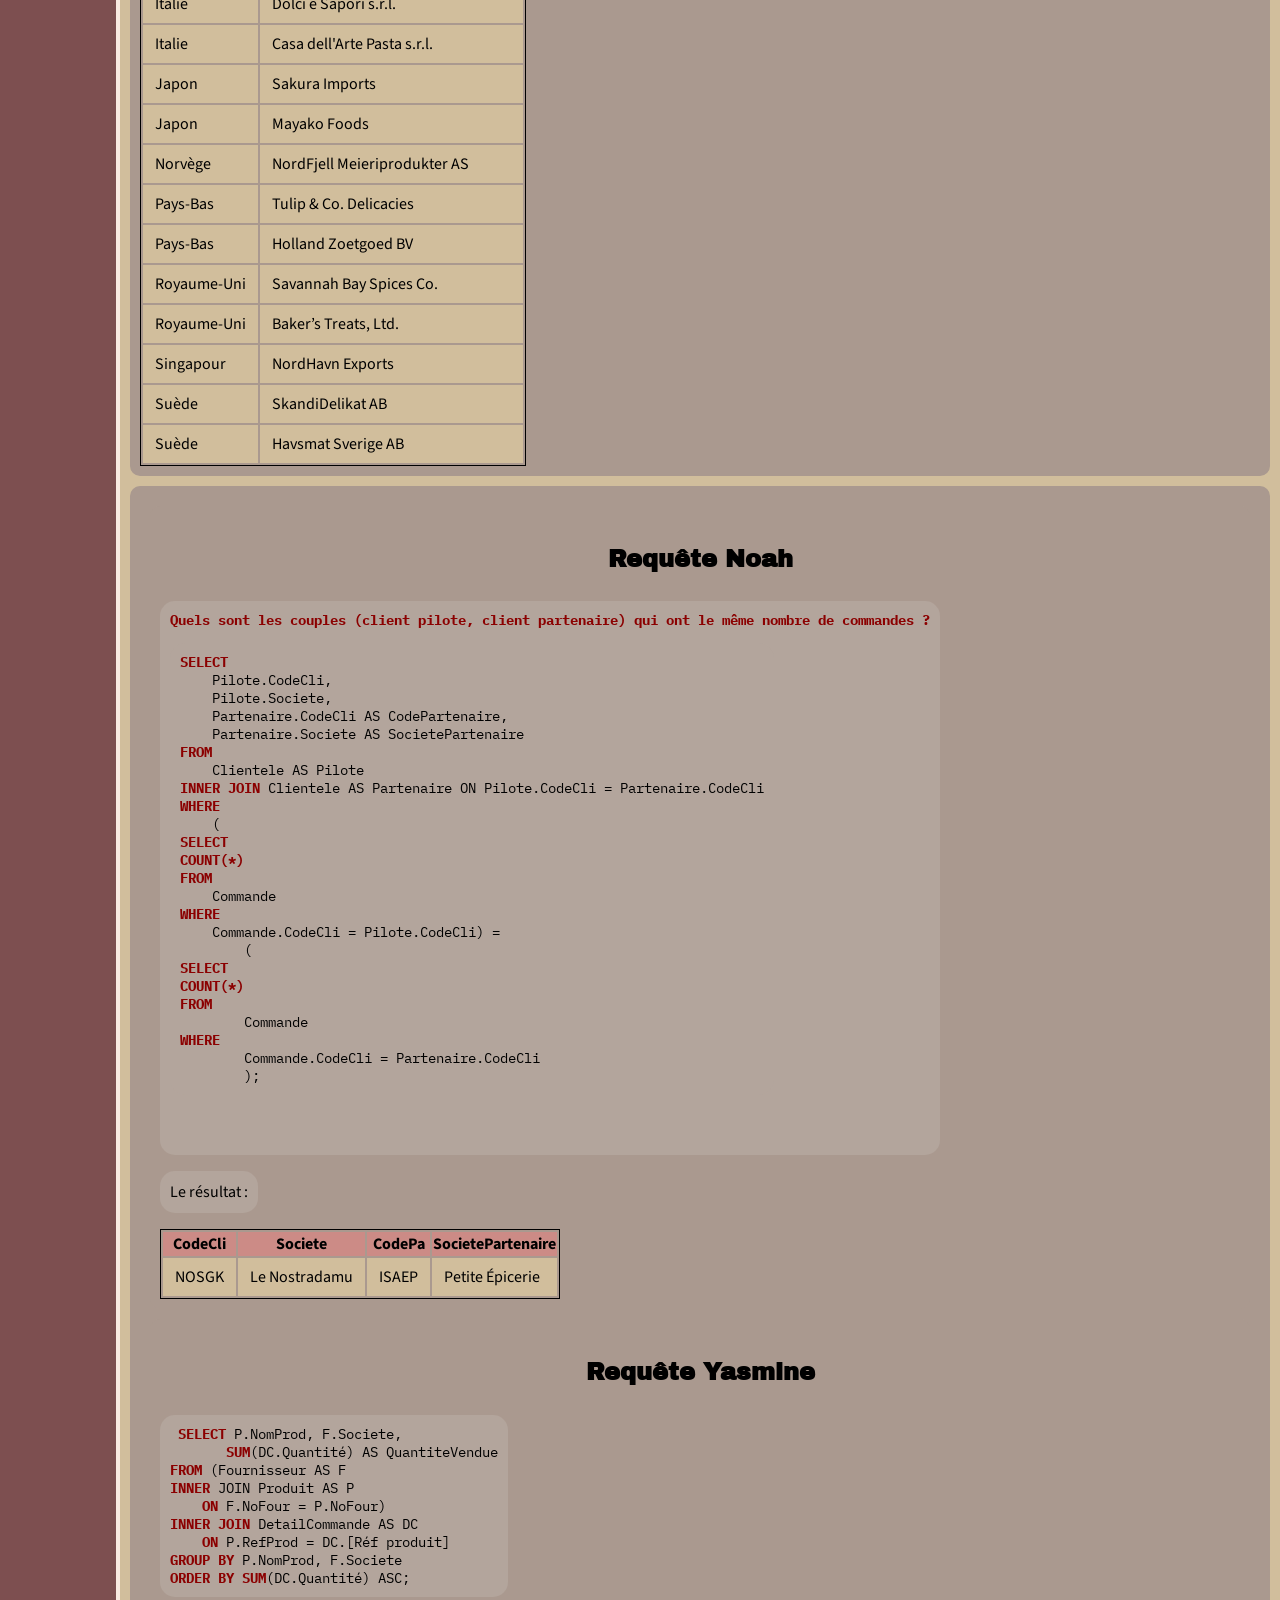
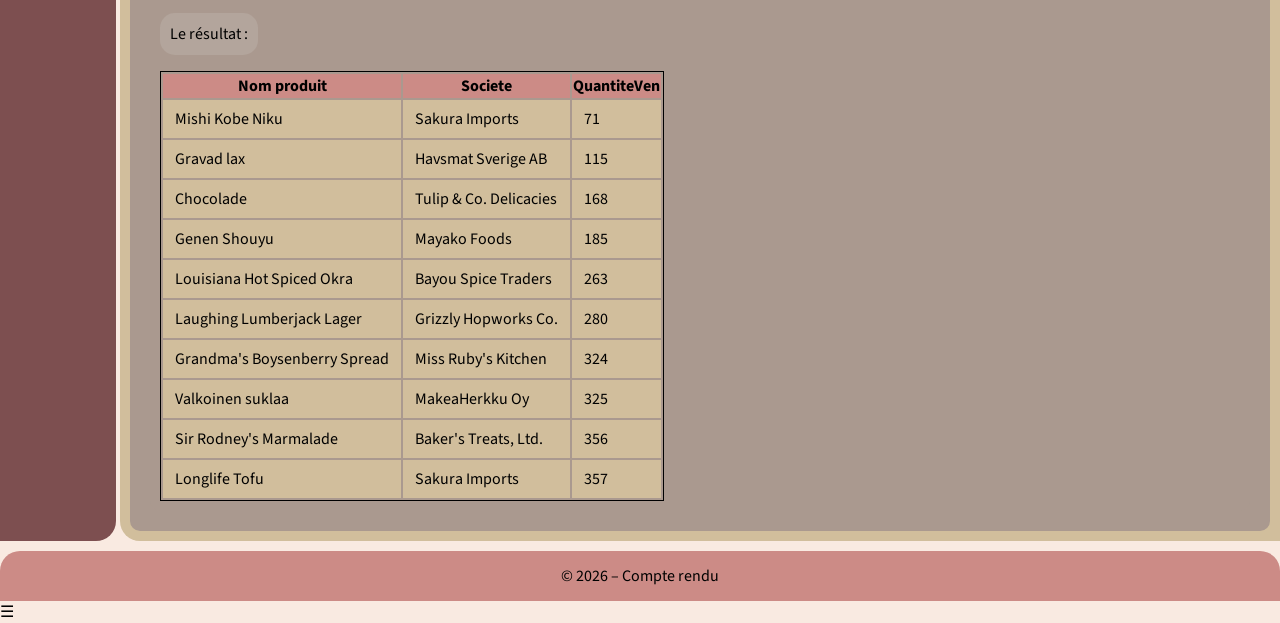
==== commit 7af0b901: "Merge remote-tracking branch 'origin/main'" ====
--- a/Requetes-perso.html
+++ b/Requetes-perso.html
@@ -254,6 +254,184 @@
             </div>
 
     </section>
+    <section id="Mic">
+        <h2>Requête Michèle</h2>
+        <p>Quels sont les fournisseurs de KDou situés dans les pays de l’Union européenne ?</p>
+        <p>Cette requête permet d’identifier les fournisseurs situés dans l’Union européenne et d’afficher le nom de leur société.</p>
+        <p>L’objectif est de mieux connaître les fournisseurs européens de KDou et de favoriser les approvisionnements plus proches afin de limiter l’impact environnemental.</p>
+
+        <div class="requete">
+  <pre>
+<strong class="redtxt">SELECT</strong> Pays.PaysFR, Fournisseur.Societe
+<strong class="redtxt">FROM</strong> Fournisseur <strong class="redtxt">INNER JOIN</strong> Pays
+<strong class="redtxt">ON</strong> Fournisseur.NoPays <strong class="redtxt">=</strong> Pays.NoPays
+<strong class="redtxt">WHERE</strong> Pays.UE <strong class="redtxt">=</strong> True;
+  </pre>
+            <p>Le résultat :</p>
+            <table>
+                <thead>
+                <tr>
+                    <th>PaysFR</th>
+                    <th>Societe</th>
+                </tr>
+                </thead>
+                <tbody>
+                <tr>
+                    <td>Allemagne</td>
+                    <td>Nordlicht Feinkost GmbH</td>
+                </tr>
+                <tr>
+                    <td>Allemagne</td>
+                    <td>TanteGreta Handelsgruppe AG</td>
+                </tr>
+                <tr>
+                    <td>Allemagne</td>
+                    <td>BaltikFisch GmbH</td>
+                </tr>
+                <tr>
+                    <td>Australie</td>
+                    <td>Coral Bay Delights Ltd.</td>
+                </tr>
+                <tr>
+                    <td>Australie</td>
+                    <td>Boomerang Goods Pty Ltd.</td>
+                </tr>
+                <tr>
+                    <td>Australie</td>
+                    <td>Aether &amp; Co. Beverages</td>
+                </tr>
+                <tr>
+                    <td>Australie</td>
+                    <td>Pacific United Traders Ltd.</td>
+                </tr>
+                <tr>
+                    <td>Brésil</td>
+                    <td>Sabores del Sol</td>
+                </tr>
+                <tr>
+                    <td>Brésil</td>
+                    <td>Sol de Madeira</td>
+                </tr>
+                <tr>
+                    <td>Brésil</td>
+                    <td>Sabor do Sul Ltda.</td>
+                </tr>
+                <tr>
+                    <td>Canada</td>
+                    <td>Le Panier du Coin</td>
+                </tr>
+                <tr>
+                    <td>Canada</td>
+                    <td>Délices de l'Érable</td>
+                </tr>
+                <tr>
+                    <td>Canada</td>
+                    <td>Rontab</td>
+                </tr>
+                <tr>
+                    <td>Danemark</td>
+                    <td>FjordSild AS</td>
+                </tr>
+                <tr>
+                    <td>Espagne</td>
+                    <td>Cooperativa de Aceites "Los Olivos"</td>
+                </tr>
+                <tr>
+                    <td>Etats-Unis</td>
+                    <td>Bayou pice Traders</td>
+                </tr>
+                <tr>
+                    <td>Etats-Unis</td>
+                    <td>Miss Ruby's Kitchen</td>
+                </tr>
+                <tr>
+                    <td>Etats-Unis</td>
+                    <td>Grizzly Hopworks Co.</td>
+                </tr>
+                <tr>
+                    <td>Etats-Unis</td>
+                    <td>Atlantic Bay Fish Co.</td>
+                </tr>
+                <tr>
+                    <td>Finlande</td>
+                    <td>MakeaHerkkku Oy</td>
+                </tr>
+                <tr>
+                    <td>France</td>
+                    <td>Moines de Paris</td>
+                </tr>
+                <tr>
+                    <td>France</td>
+                    <td>L'escargotière</td>
+                </tr>
+                <tr>
+                    <td>France</td>
+                    <td>Crème des Prés</td>
+                </tr>
+                <tr>
+                    <td>France</td>
+                    <td>EthnicFood France</td>
+                </tr>
+                <tr>
+                    <td>France</td>
+                    <td>Ronde du lac</td>
+                </tr>
+                <tr>
+                    <td>Italie</td>
+                    <td>Dolci e Sapori s.r.l.</td>
+                </tr>
+                <tr>
+                    <td>Italie</td>
+                    <td>Casa dell'Arte Pasta s.r.l.</td>
+                </tr>
+                <tr>
+                    <td>Japon</td>
+                    <td>Sakura Imports</td>
+                </tr>
+                <tr>
+                    <td>Japon</td>
+                    <td>Mayako Foods</td>
+                </tr>
+                <tr>
+                    <td>Norvège</td>
+                    <td>NordFjell Meieriprodukter AS</td>
+                </tr>
+                <tr>
+                    <td>Pays-Bas</td>
+                    <td>Tulip &amp; Co. Delicacies</td>
+                </tr>
+                <tr>
+                    <td>Pays-Bas</td>
+                    <td>Holland Zoetgoed BV</td>
+                </tr>
+                <tr>
+                    <td>Royaume-Uni</td>
+                    <td>Savannah Bay Spices Co.</td>
+                </tr>
+                <tr>
+                    <td>Royaume-Uni</td>
+                    <td>Baker’s Treats, Ltd.</td>
+                </tr>
+                <tr>
+                    <td>Singapour</td>
+                    <td>NordHavn Exports</td>
+                </tr>
+                <tr>
+                    <td>Suède</td>
+                    <td>SkandiDelikat AB</td>
+                </tr>
+                <tr>
+                    <td>Suède</td>
+                    <td>Havsmat Sverige AB</td>
+                </tr>
+                </tbody>
+            </table>
+        </div>
+    </section>
+
+
+
+
     <section>
         <section id="Noah">
             <h2 class="title-center">Requête Noah</h2>
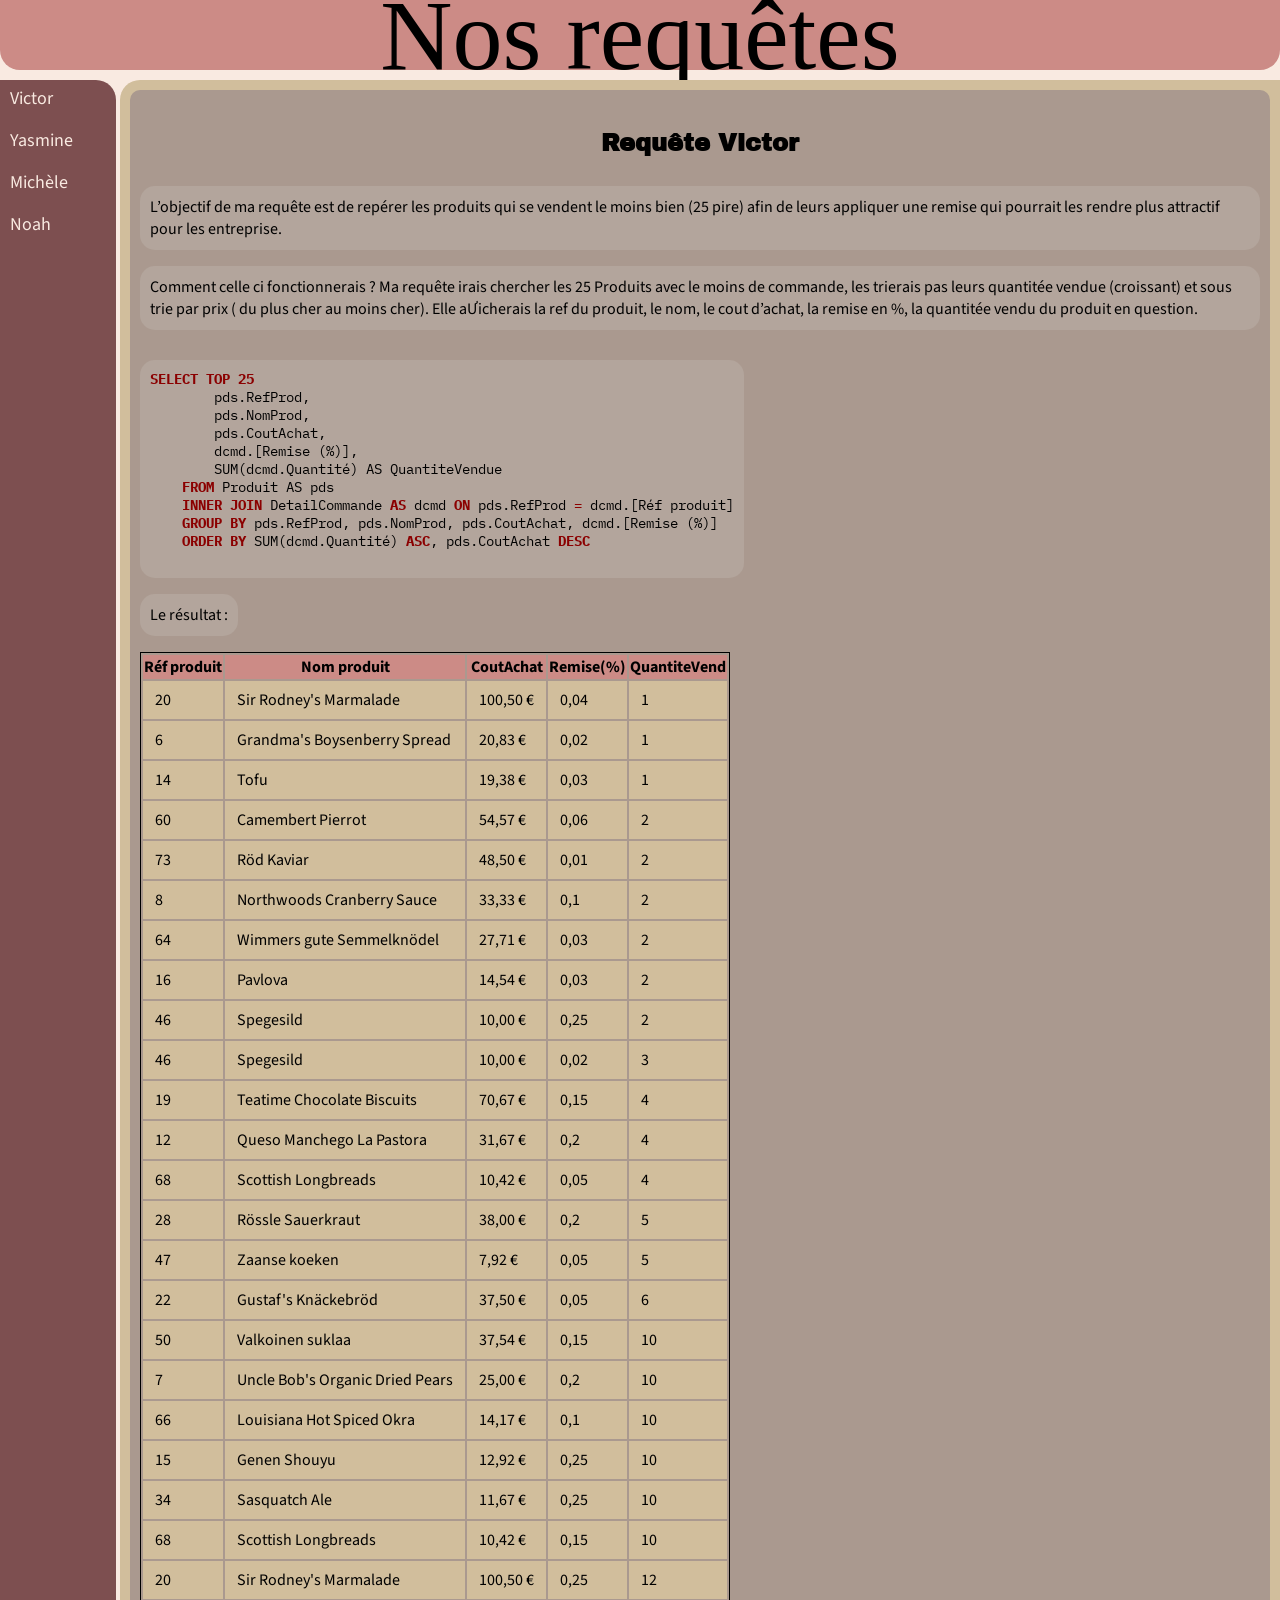
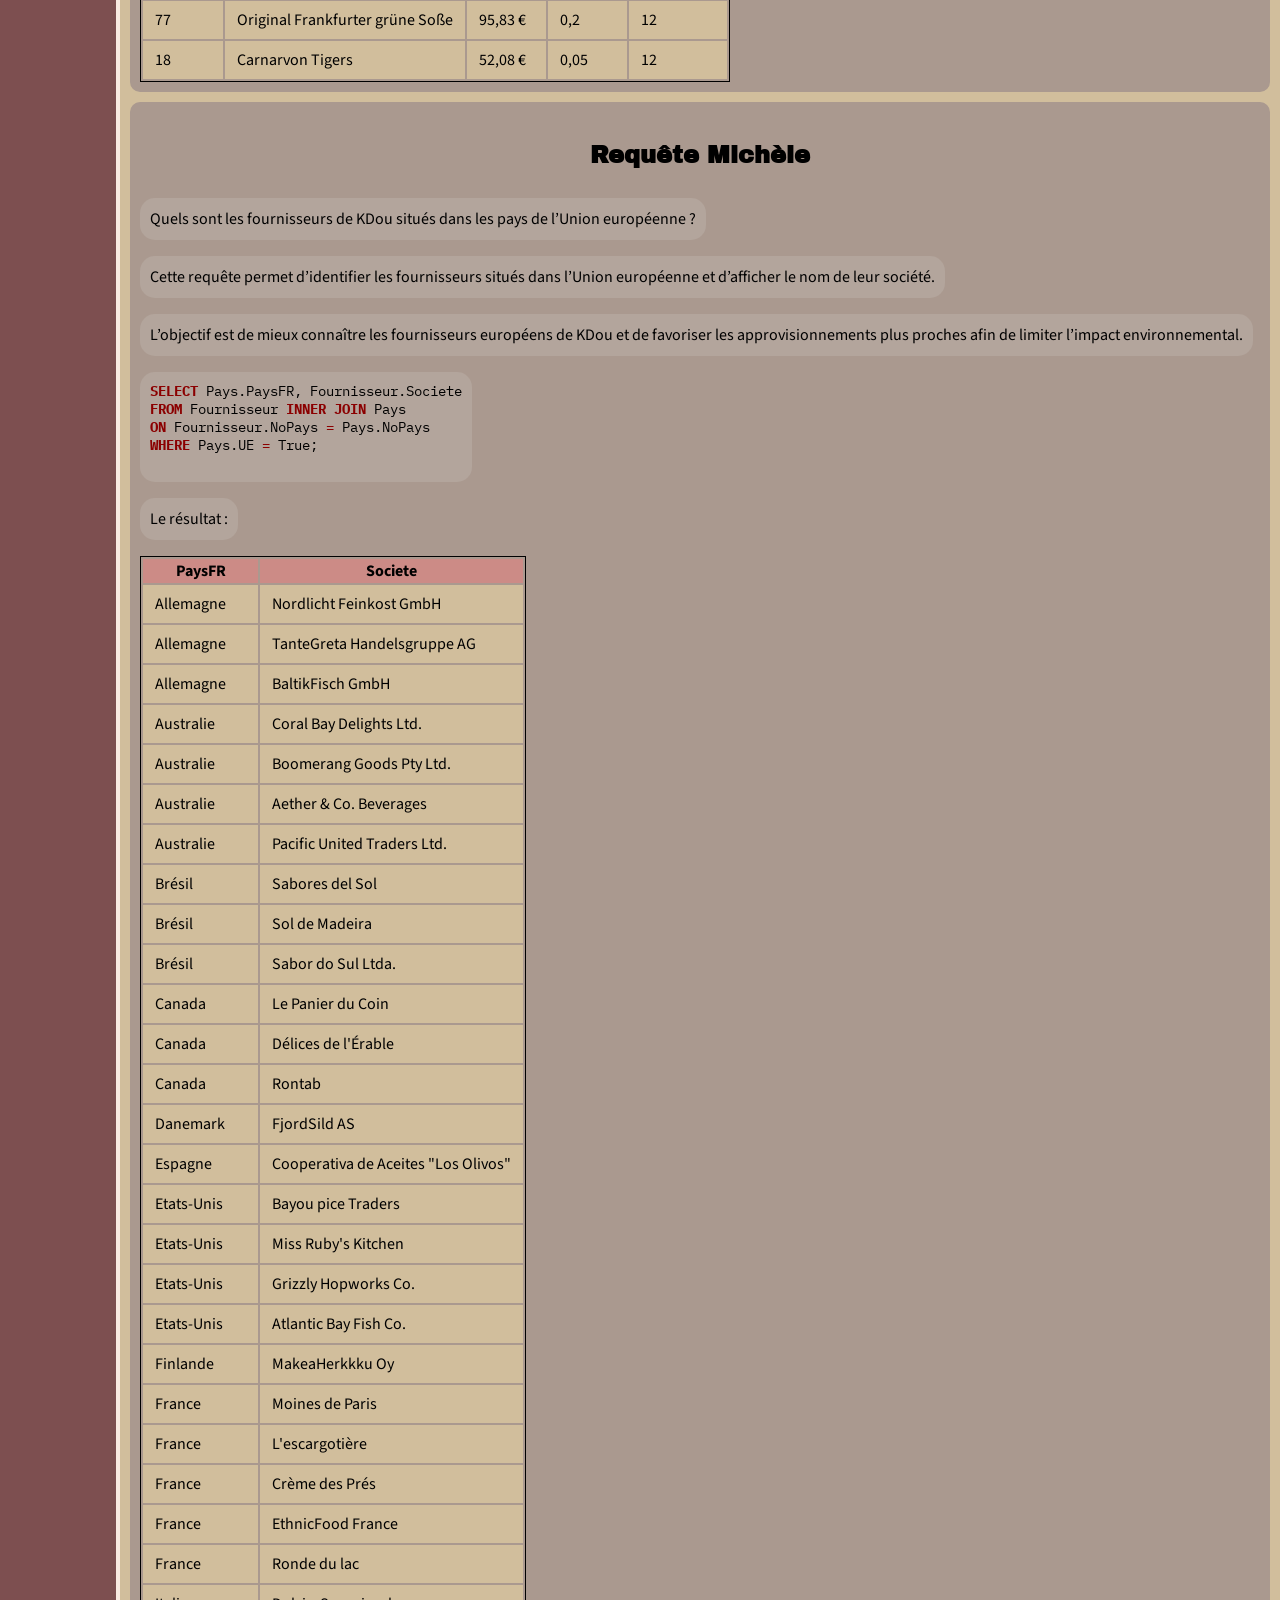
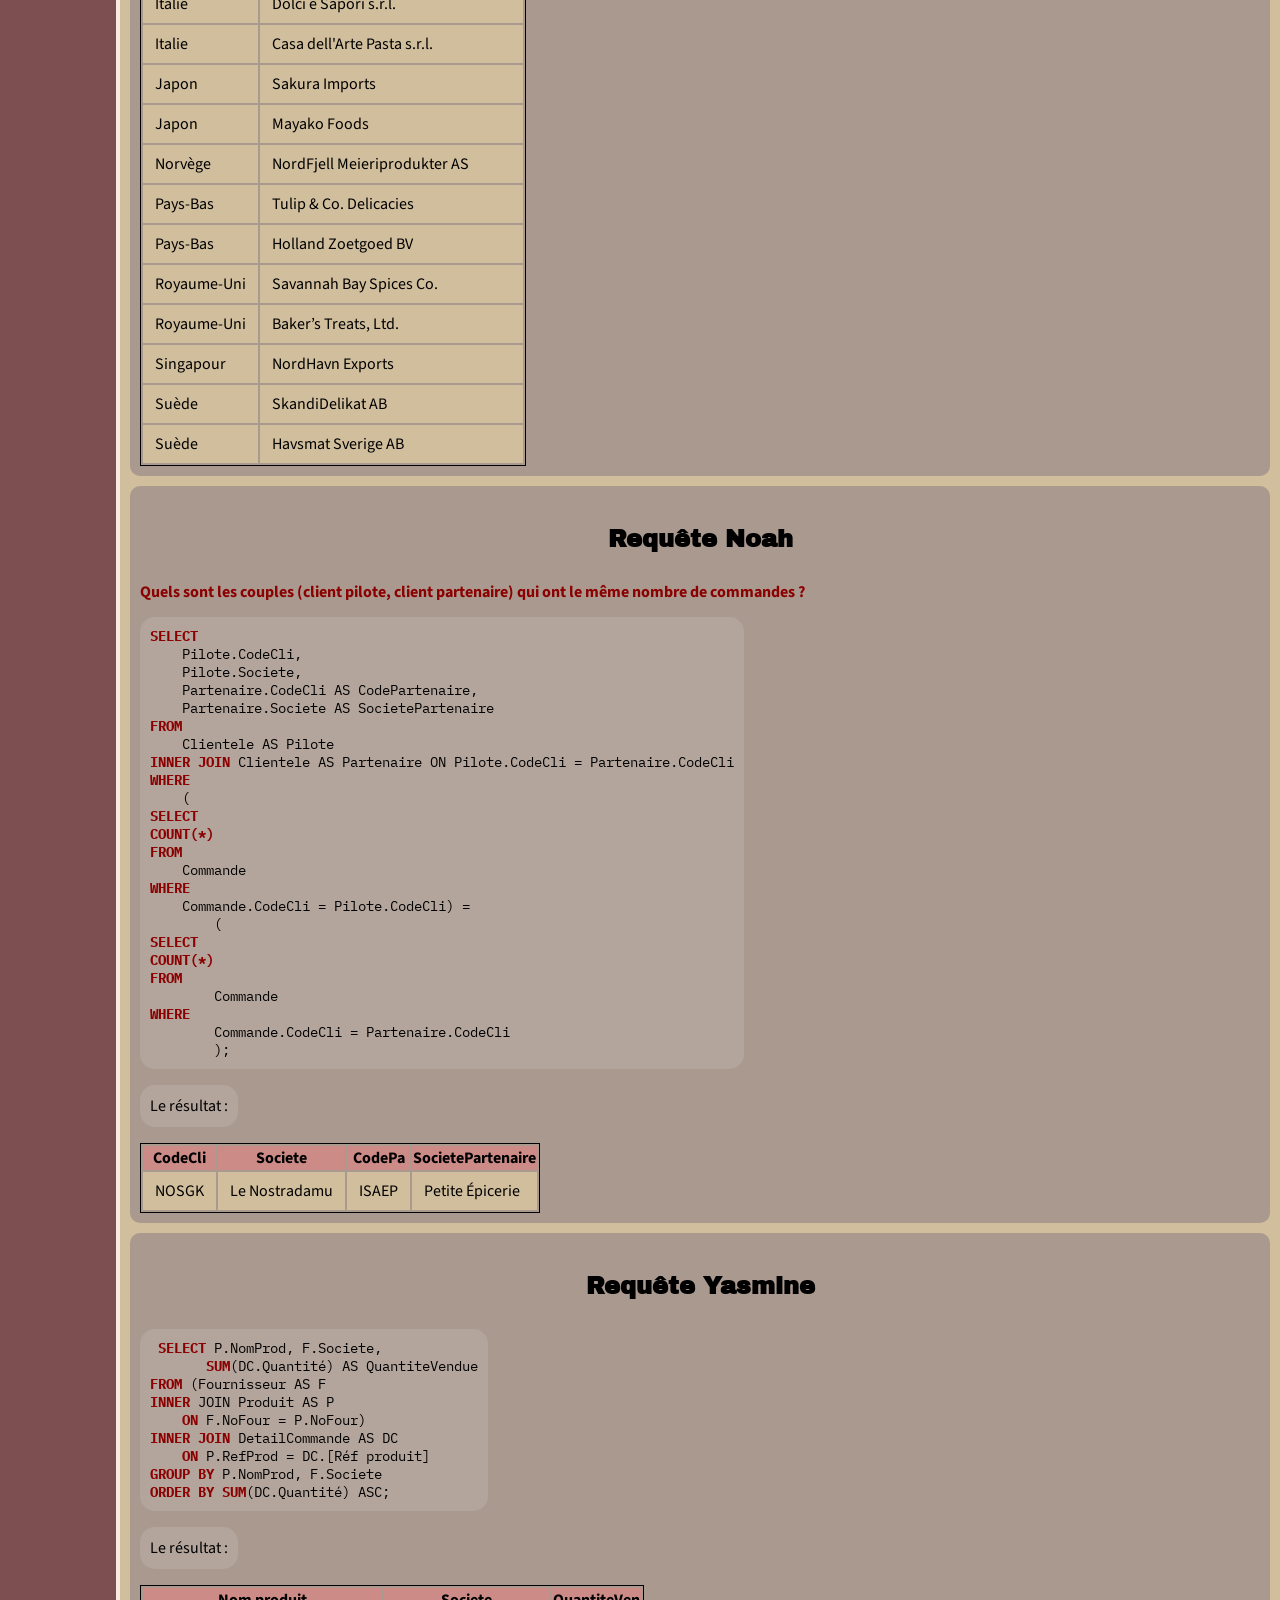
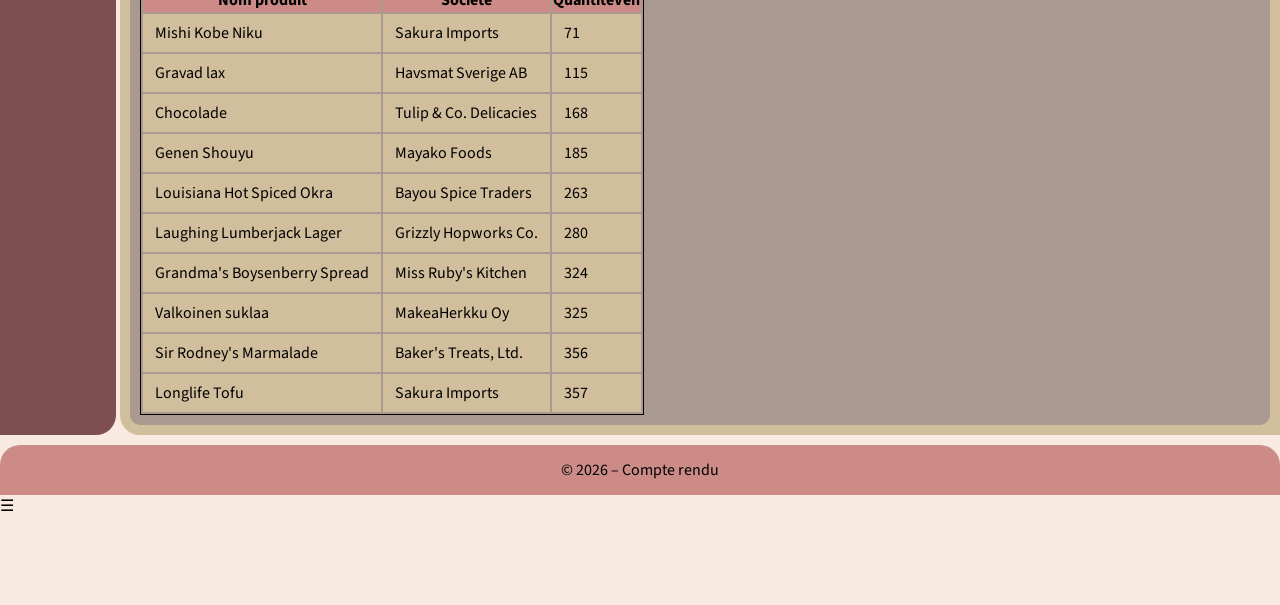
==== commit dcebc9fe: "docs: add compte rendu and fix bugs" ====
--- a/Requetes-perso.html
+++ b/Requetes-perso.html
@@ -25,8 +25,12 @@
         <a href="SQL.html">Requêtes</a>
         <a href="Requetes-perso.html">Requête individuelle</a>
         <a href="TEAM.html">L'équipe</a>
-
-
+    </div>
+    <div class="download-menu">
+        <a href="/assets/Rapport/Victor_Bulot_111_Compte%20rendu.pdf" download>Victor Bulot</a>
+        <a href="/assets/Rapport/111_LIPATOV_Michèle.pdf">Michèle Lipatov</a>
+        <a href="/assets/Rapport/111_DRILLAUD_Noah.pdf">Noah Drillaud</a>
+        <a href="/assets/Rapport/Yasmine_Asgaraly_111_CRP.pdf">Yasmine Asgaraly</a>
     </div>
 </nav>
 <nav class="nav-page">
@@ -429,14 +433,10 @@
         </div>
     </section>
 
-
-
-
-    <section>
-        <section id="Noah">
+    <section id="Noah">
             <h2 class="title-center">Requête Noah</h2>
             <div class="requete">
-                    <pre><strong class="redtxt">Quels sont les couples (client pilote, client partenaire) qui ont le même nombre de commandes ?</strong>
+                    <strong class="redtxt">Quels sont les couples (client pilote, client partenaire) qui ont le même nombre de commandes ?</strong>
 <pre>
 <strong class="redtxt">SELECT</strong>
     Pilote.CodeCli,
@@ -463,7 +463,7 @@
         Commande.CodeCli = Partenaire.CodeCli
         );
 </pre>
-                    </pre>
+
                 <p>Le résultat :</p>
                 <table>
                     <thead>
@@ -484,8 +484,8 @@
                     </tbody>
                 </table>
             </div>
-        </section>
-
+
+    </section>
     <section id="yas">
         <h2 class="title-center">Requête Yasmine</h2>
         <div class="requete">
@@ -568,7 +568,6 @@
     </section>
 
 
-</section>
 </main>
 </body>
 <footer>&copy; 2026 – Compte rendu</footer>
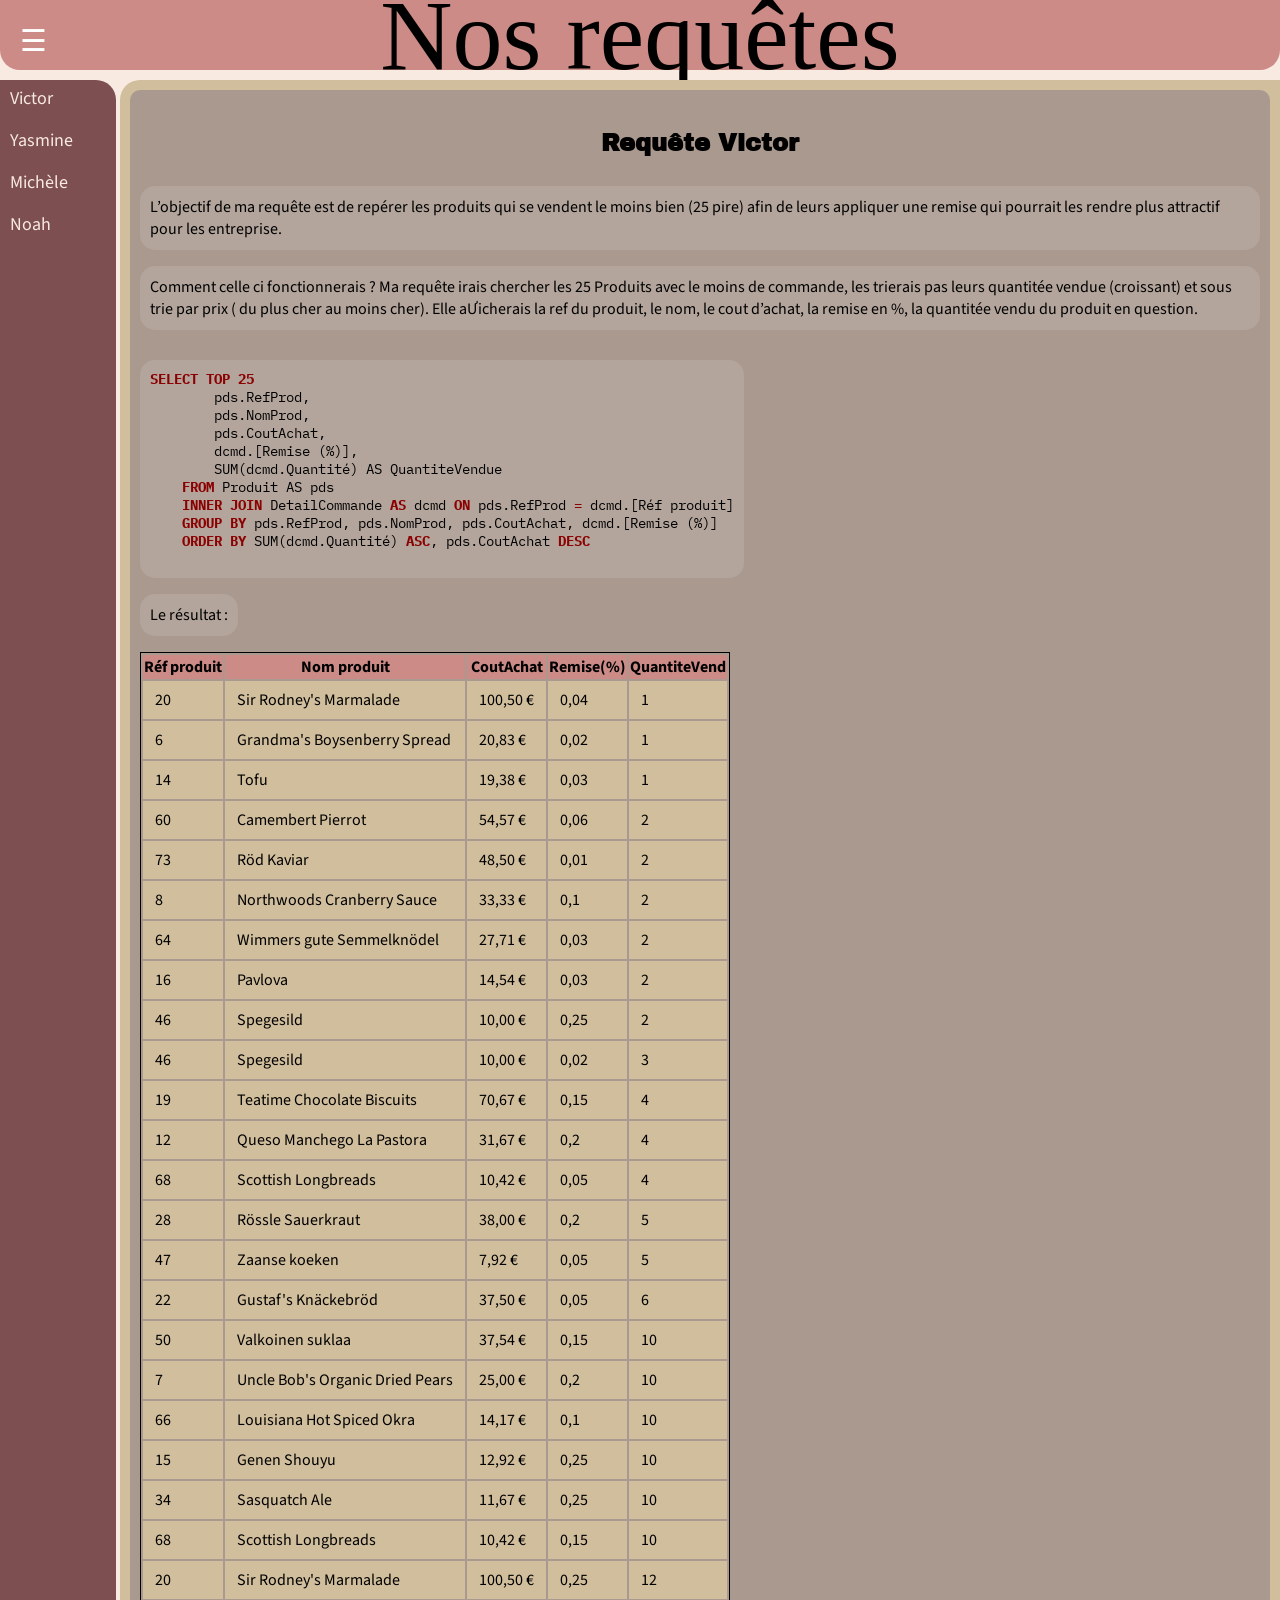
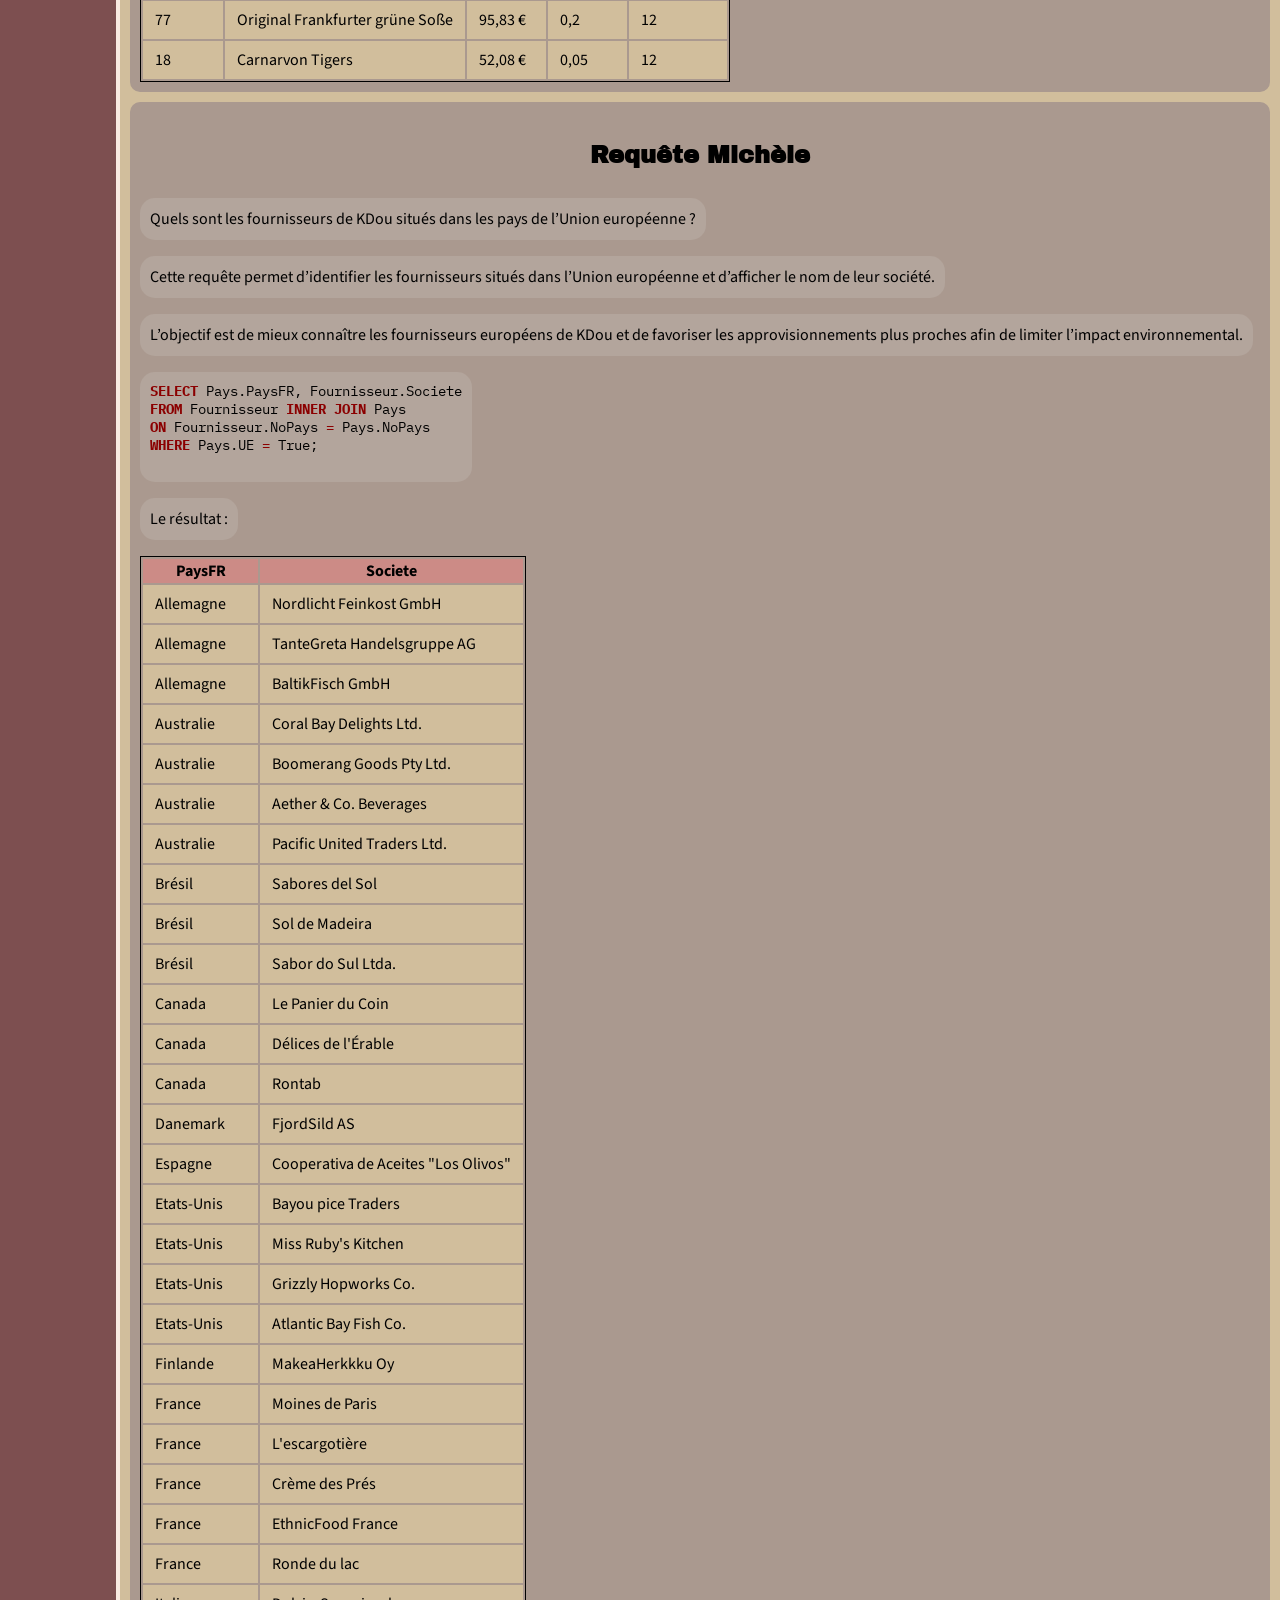
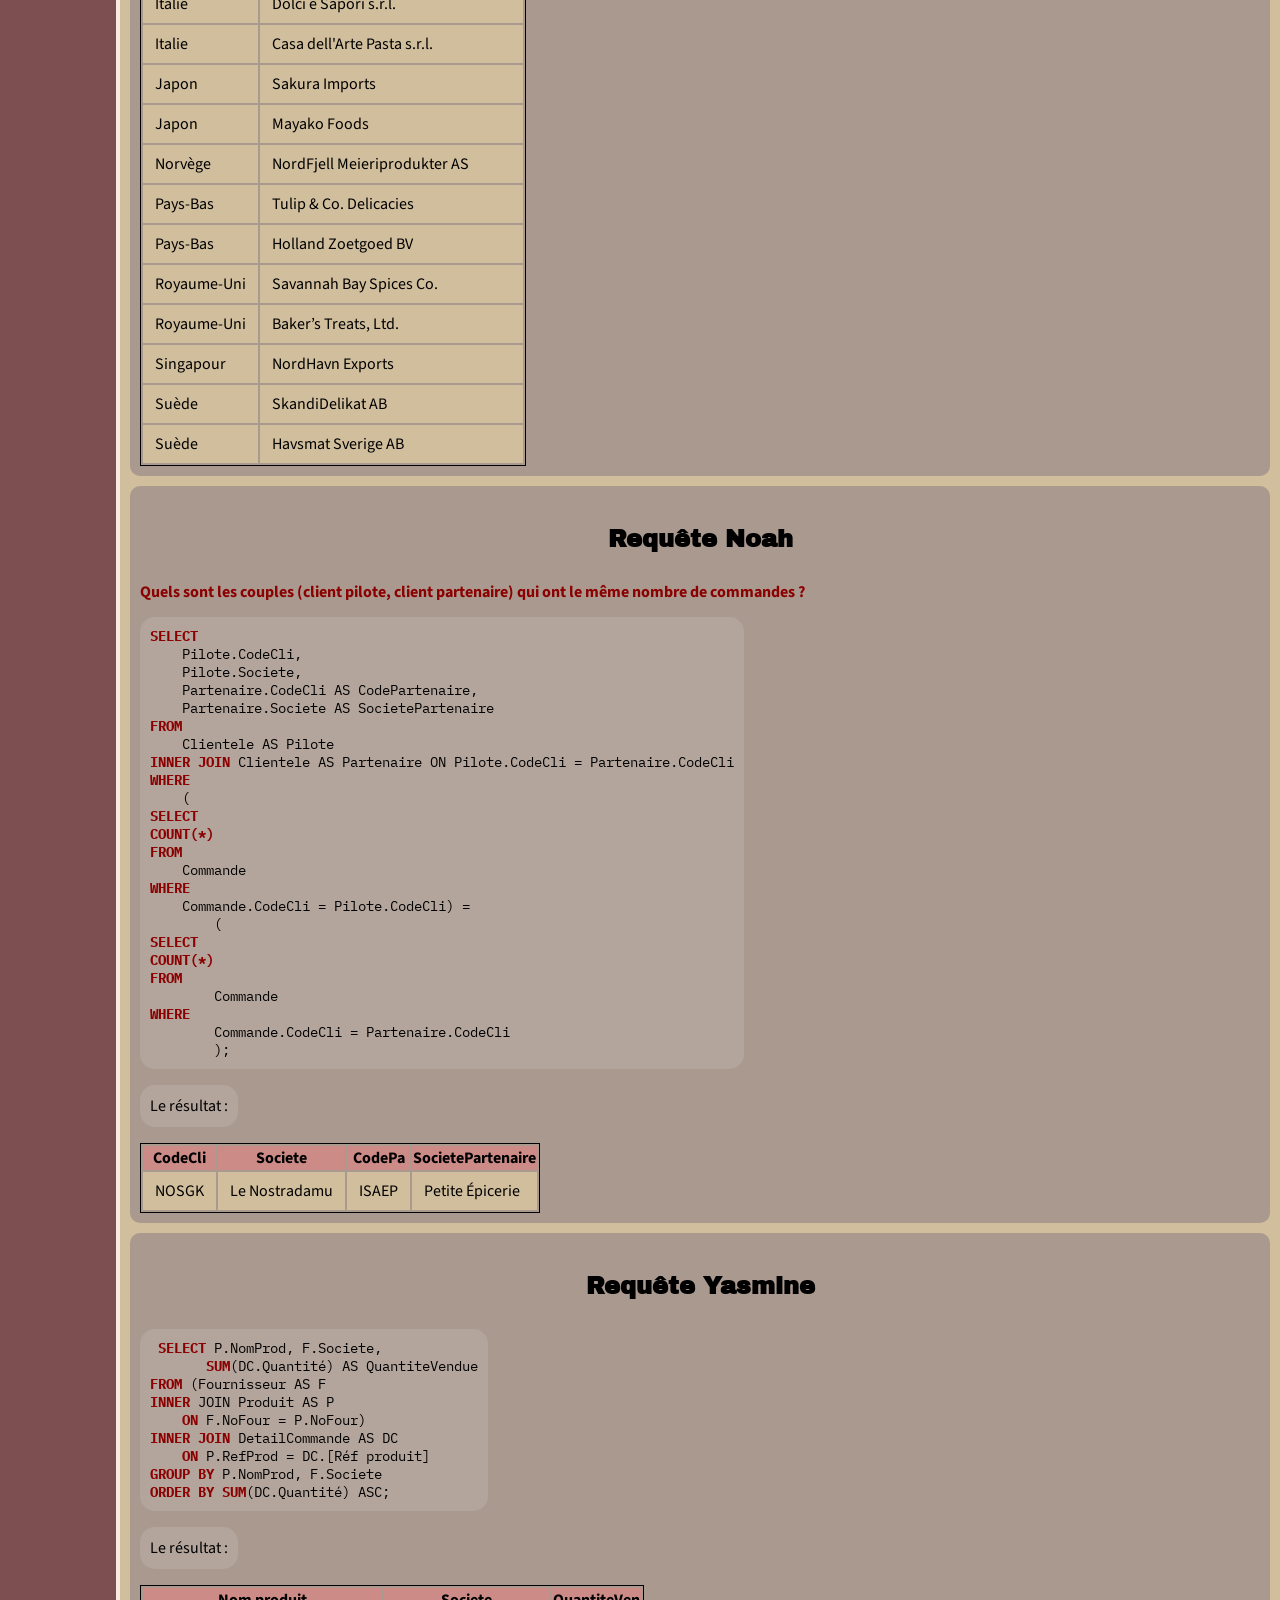
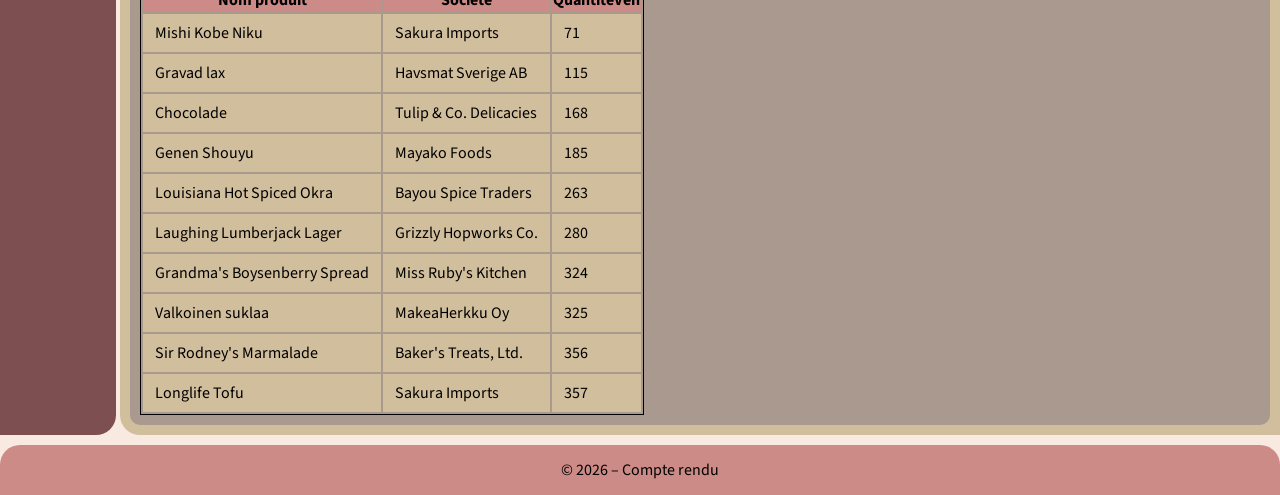
==== commit f25a7f05: "Update Requetes-perso.html" ====
--- a/Requetes-perso.html
+++ b/Requetes-perso.html
@@ -27,10 +27,10 @@
         <a href="TEAM.html">L'équipe</a>
     </div>
     <div class="download-menu">
-        <a href="/assets/Rapport/Victor_Bulot_111_Compte%20rendu.pdf" download>Victor Bulot</a>
-        <a href="/assets/Rapport/111_LIPATOV_Michèle.pdf">Michèle Lipatov</a>
-        <a href="/assets/Rapport/111_DRILLAUD_Noah.pdf">Noah Drillaud</a>
-        <a href="/assets/Rapport/Yasmine_Asgaraly_111_CRP.pdf">Yasmine Asgaraly</a>
+        <a href="assets/Rapport/Victor_Bulot_111_Compte%20rendu.pdf" download>Victor Bulot</a>
+        <a href="assets/Rapport/111_LIPATOV_Michèle.pdf">Michèle Lipatov</a>
+        <a href="assets/Rapport/111_DRILLAUD_Noah.pdf">Noah Drillaud</a>
+        <a href="assets/Rapport/Yasmine_Asgaraly_111_CRP.pdf">Yasmine Asgaraly</a>
     </div>
 </nav>
 <nav class="nav-page">
@@ -572,4 +572,4 @@
 </body>
 <footer>&copy; 2026 – Compte rendu</footer>
 
-</html>+</html>
--- a/assets/main.css
+++ b/assets/main.css
@@ -4,6 +4,6 @@
 @import "base.css";
 @import "structure.css";
 @import "navigation.css";
-@import "button.css";
+@import "Button.css";
 @import "equipe.css";
-@import "responsive.css";+@import "responsive.css";
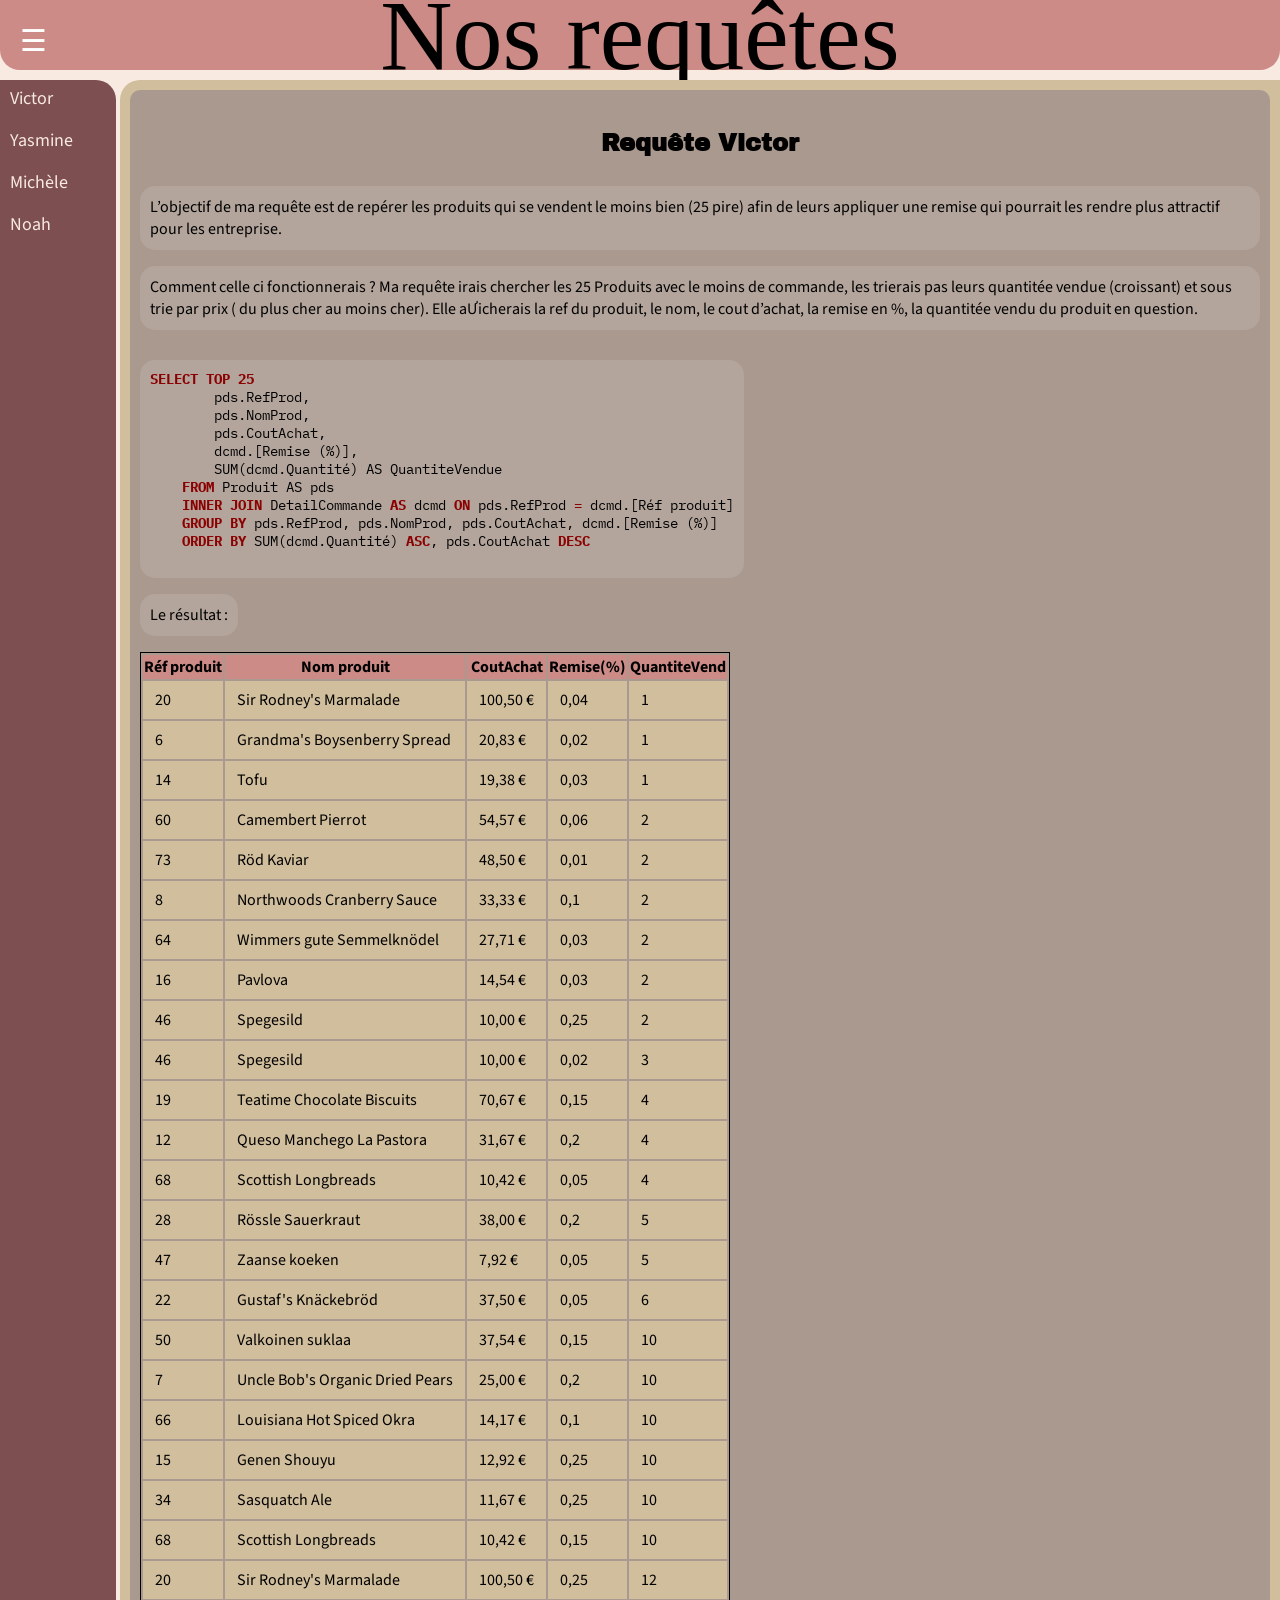
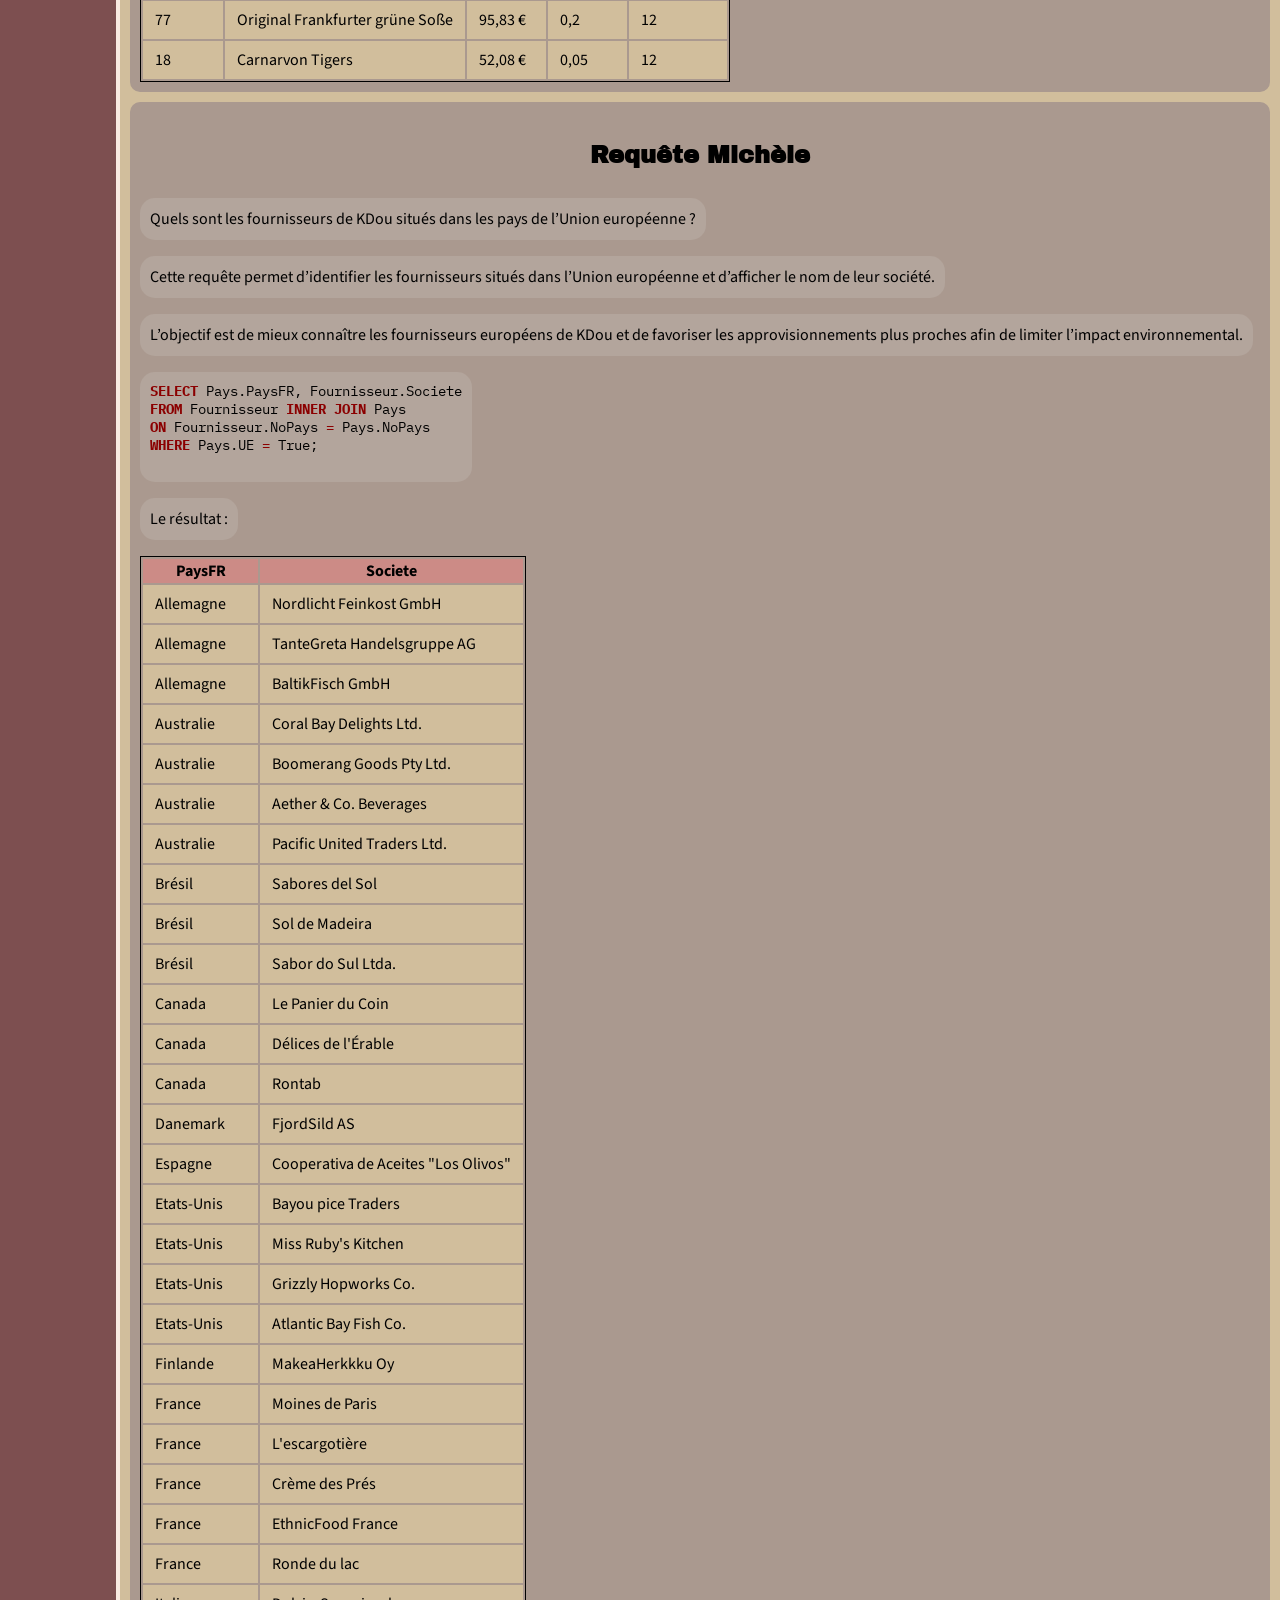
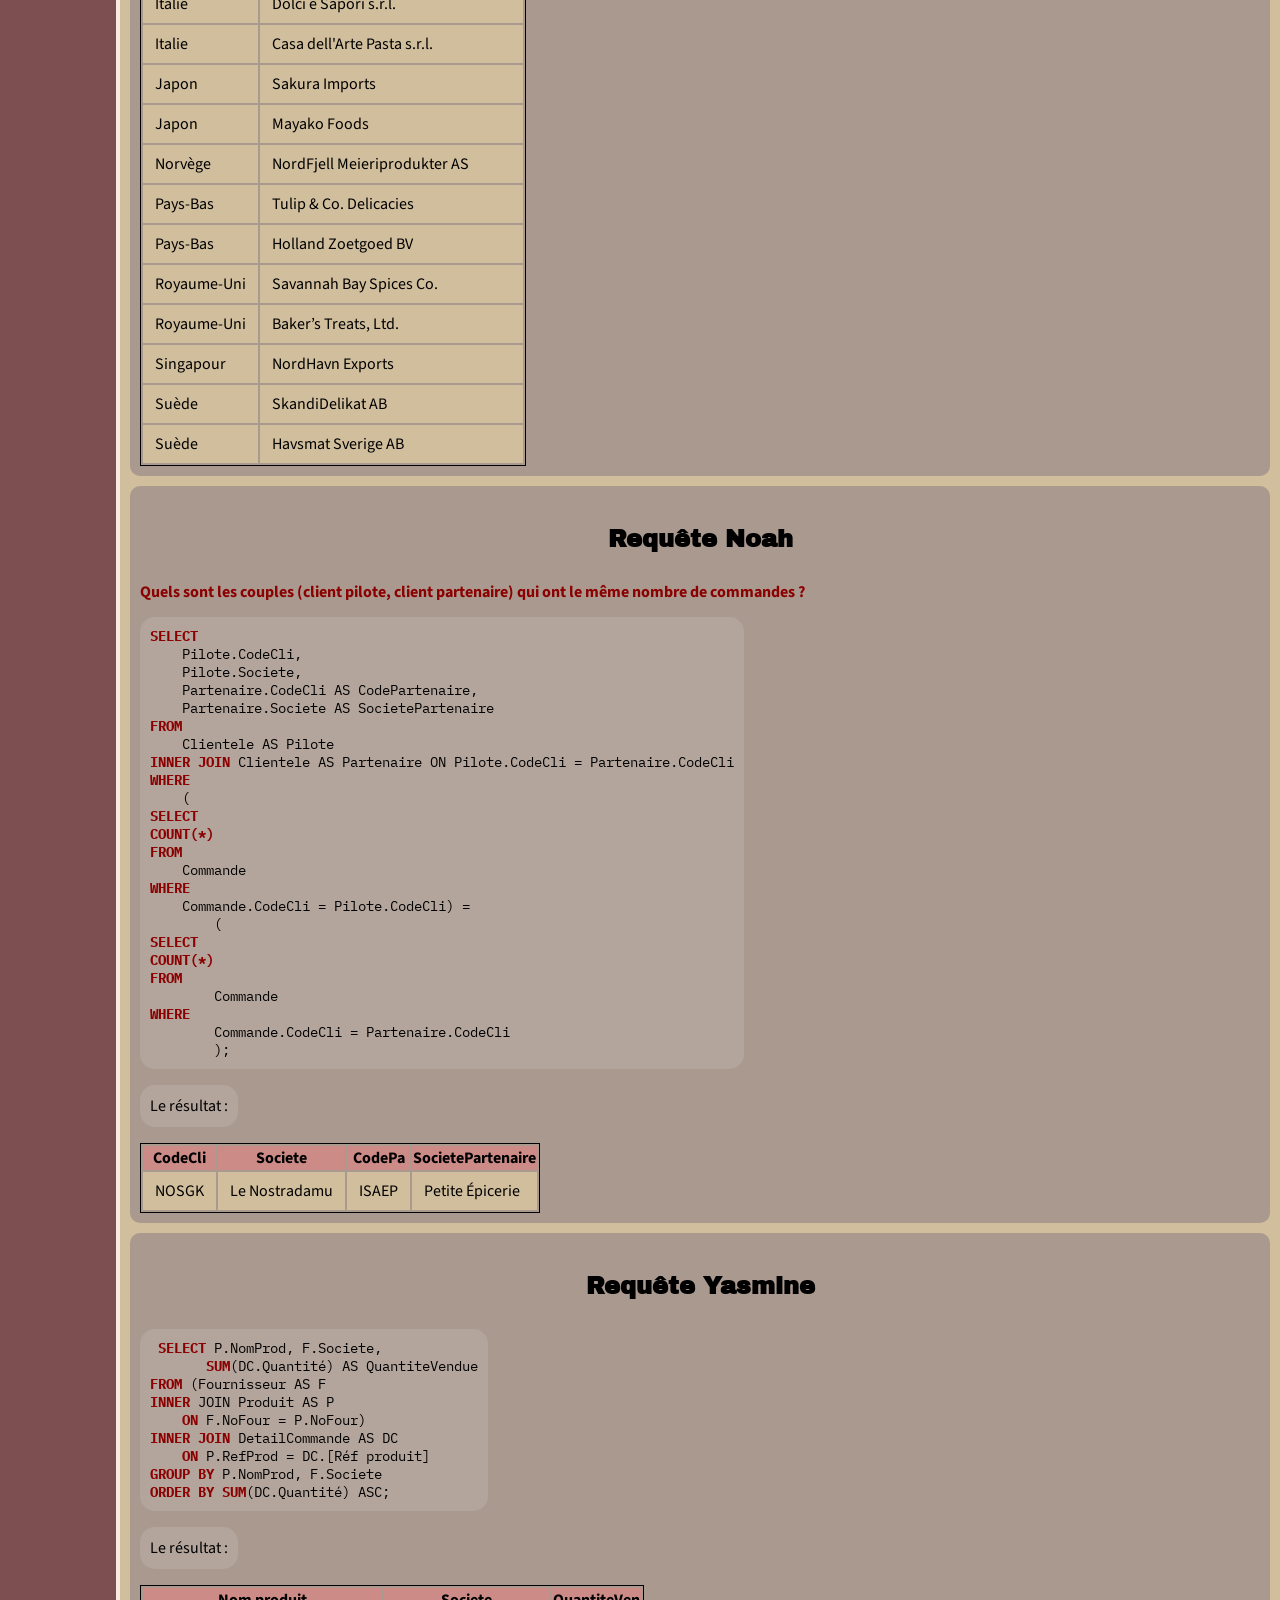
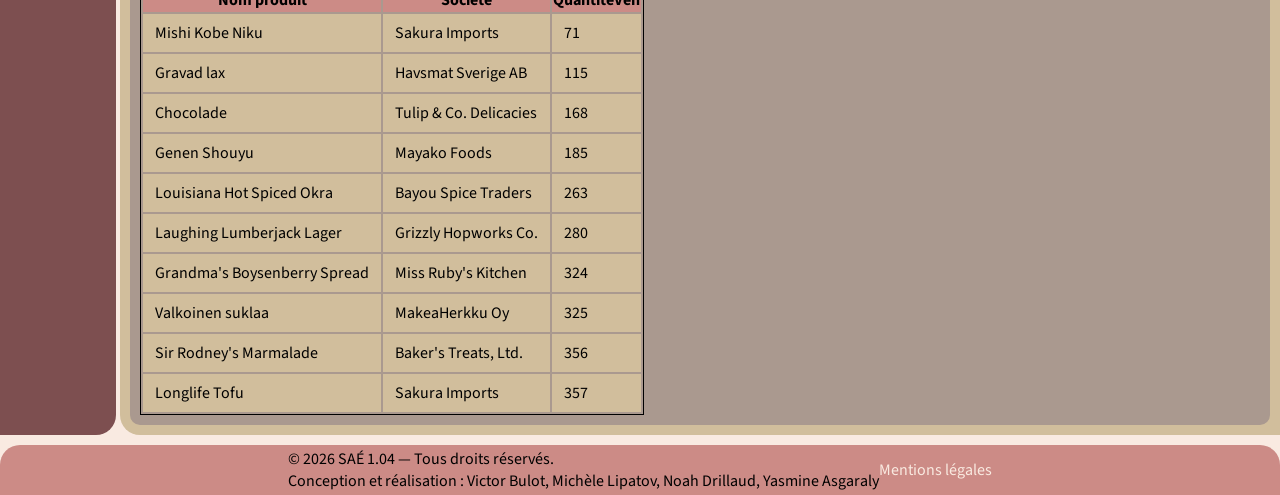
==== commit 53e116df: "feat: add footers and mentions legales." ====
--- a/Requetes-perso.html
+++ b/Requetes-perso.html
@@ -6,6 +6,7 @@
     <meta name="viewport" content="width=device-width, initial-scale=1.0" />
     <title>requête individuelle</title>
     <link rel="stylesheet" href="assets/main.css" />
+    <link rel="stylesheet" href="assets/Button.css">
 
 </head>
 
@@ -433,7 +434,7 @@
         </div>
     </section>
 
-    <section id="Noah">
+    <section id="Noa">
             <h2 class="title-center">Requête Noah</h2>
             <div class="requete">
                     <strong class="redtxt">Quels sont les couples (client pilote, client partenaire) qui ont le même nombre de commandes ?</strong>
@@ -486,7 +487,7 @@
             </div>
 
     </section>
-    <section id="yas">
+    <section id="Yas">
         <h2 class="title-center">Requête Yasmine</h2>
         <div class="requete">
         <pre> <strong class="redtxt">SELECT</strong> P.NomProd, F.Societe,
@@ -570,6 +571,9 @@
 
 </main>
 </body>
-<footer>&copy; 2026 – Compte rendu</footer>
+<footer><div class="footers">© 2026 SAÉ 1.04 — Tous droits réservés. <br>
+    Conception et réalisation : Victor Bulot, Michèle Lipatov, Noah Drillaud, Yasmine Asgaraly</div>
+    <a href="Mentions_legales.html" class="FootersLink">  Mentions légales</a>
+</footer>
 
 </html>
--- a/assets/Button.css
+++ b/assets/Button.css
@@ -0,0 +1,138 @@
+/*bouton ouvrir le menu*/
+.menu-button {
+    display: flex;
+    position: fixed;
+    top: 20px;
+    left: 20px;
+    z-index: 1001;
+    font-size: 30px;
+    cursor: pointer;
+    color: white;
+}
+/*bouton pour fermer*/
+.close-button {
+    position: absolute;
+    top: 20px;
+    right: 20px;
+    font-size: 25px;
+    color: white;
+    cursor: pointer;
+}
+
+/* Liens-boutons dans les titres */
+h2 a{
+    color: var(--bg-section);
+    background-color: black;
+    border-radius: 10px;
+    padding:1px 25px;
+}
+h2 a:hover{
+    color: black;
+    background-color: var(--bg-nav);
+    transform: scale(1.2);
+}
+
+/* Boutons de page */
+.link-button{
+    background-color: var(--bg-nav);
+    color: var(--text-secondary);
+    border-radius: 25px;
+    padding: 8px;
+    margin: 10px;
+
+    display: flex;
+    justify-content: center;
+    flex-direction: row;
+
+    transform: scale(1.3);
+    width: fit-content;
+}
+.link-button:hover{
+    background-color: var(--color-hover);
+}
+.button-container{
+    display:flex;
+    justify-content: center;
+    gap: 5rem;
+    align-items: center;
+}
+
+/* Cache la checkbox */
+#download-button {
+    display: none;
+}
+
+/* Bouton flottant */
+.floating-btn {
+    position: fixed;
+    bottom: 30px;
+    right: 30px;
+    width: 80px;
+    height: 80px;
+    border-radius: 50%;
+    background: var(--bg-nav);
+    display: flex;
+    justify-content: center;
+    align-items: center;
+    cursor: pointer;
+    z-index: 1001;
+
+    box-shadow: 0 5px 15px var(--bg-navlink);
+    transition: transform 0.2s ease;
+}
+.floating-btn:hover {
+    transform: scale(1.08);
+}
+.floating-btn img {
+    width: 50px;
+    height: 50px;
+}
+
+/* Menu de téléchargement */
+.download-menu {
+    position: fixed;
+    bottom: 120px;
+    right: 30px;
+
+    display: flex;
+    flex-direction: column;
+    gap: 10px;
+
+    background: var(--bg-nav);
+    padding: 15px;
+    border-radius: 15px;
+
+    min-width: 220px;
+
+    opacity: 0;
+    visibility: hidden;
+    transform: translateY(20px);
+
+    transition: all 0.25s ease;
+    z-index: 1000;
+}
+
+/* Liens */
+.download-menu a {
+    text-decoration: none;
+    color: white;
+    background: var(--bg-navlink);
+    padding: 12px;
+    border-radius: 8px;
+    text-align: center;
+    transition: 0.2s;
+}
+.download-menu a:hover {
+    transform: translateX(-5px);
+    background: var(--color-hover);
+}
+
+/* Ouverture */
+#download-button:checked ~ .download-menu {
+    opacity: 1;
+    visibility: visible;
+    transform: translateY(0);
+}
+a.FootersLink:hover{
+    color: var(--bg-main);
+}
